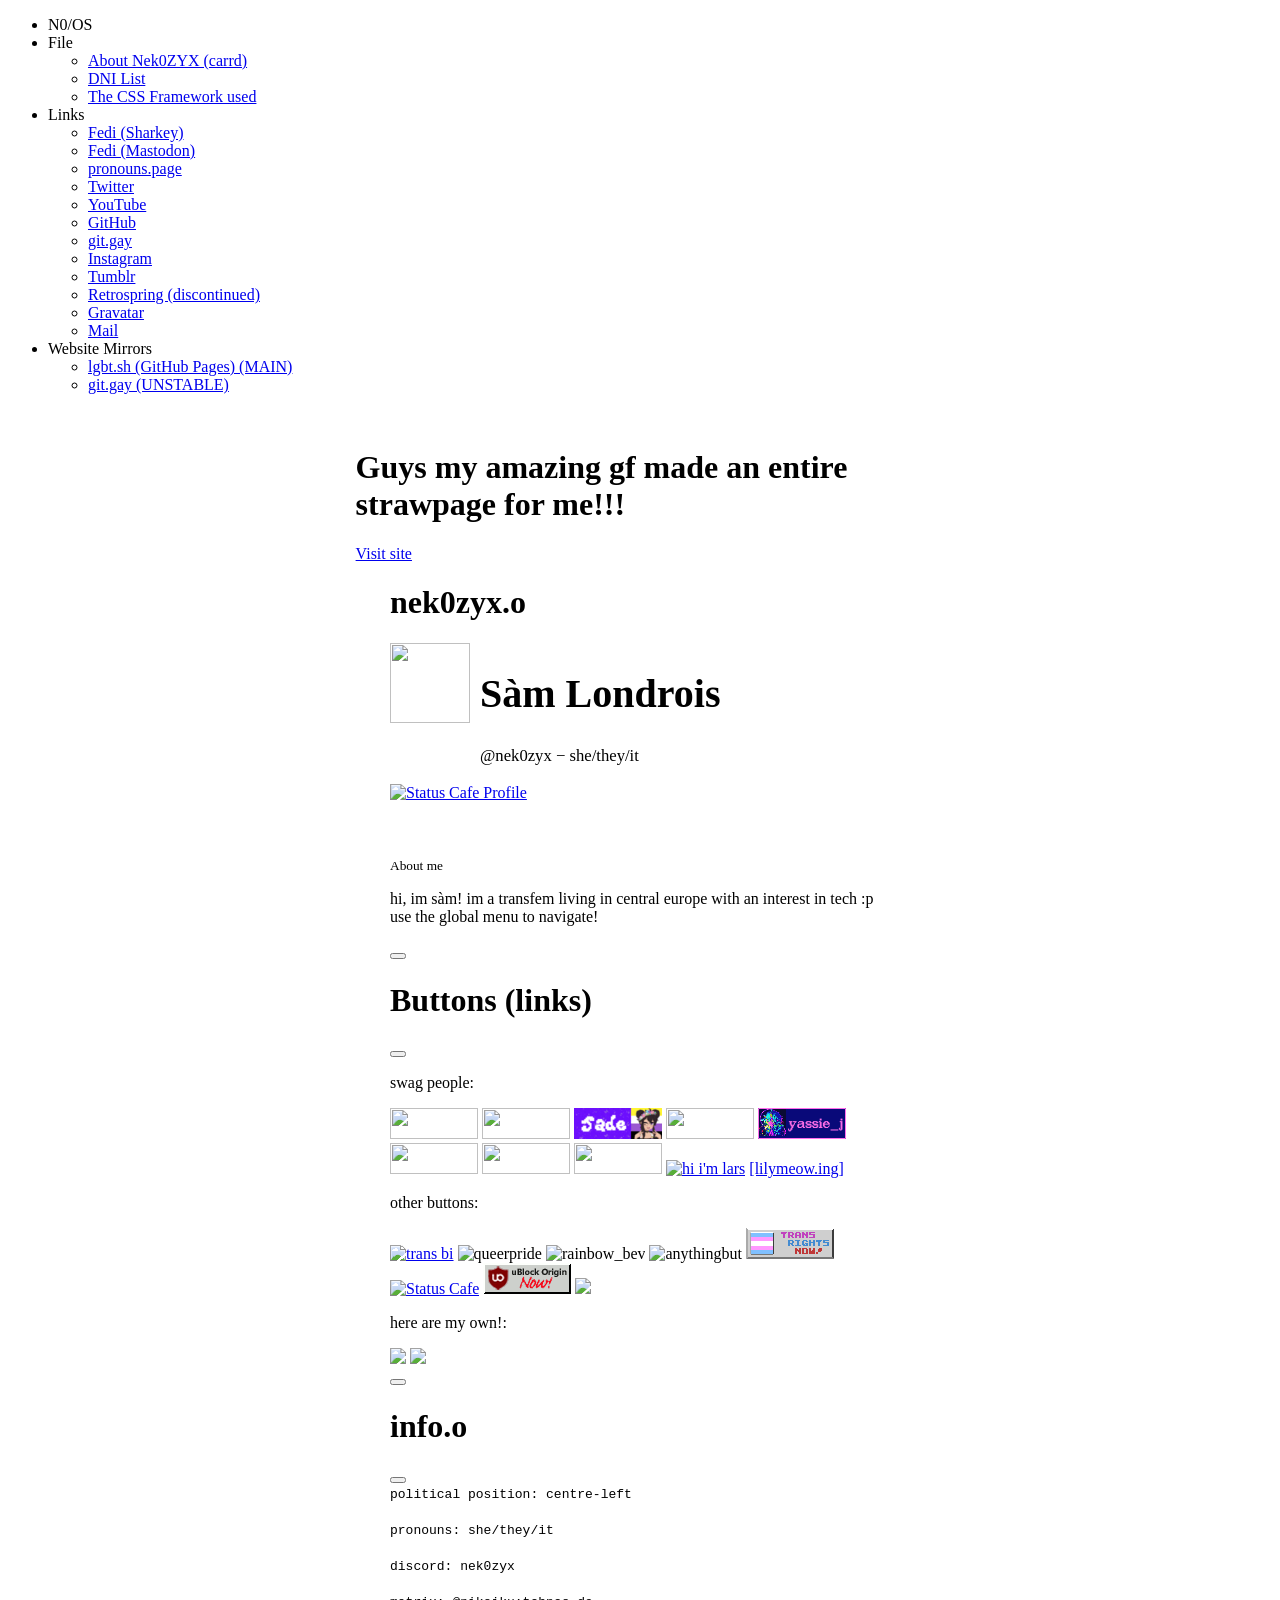
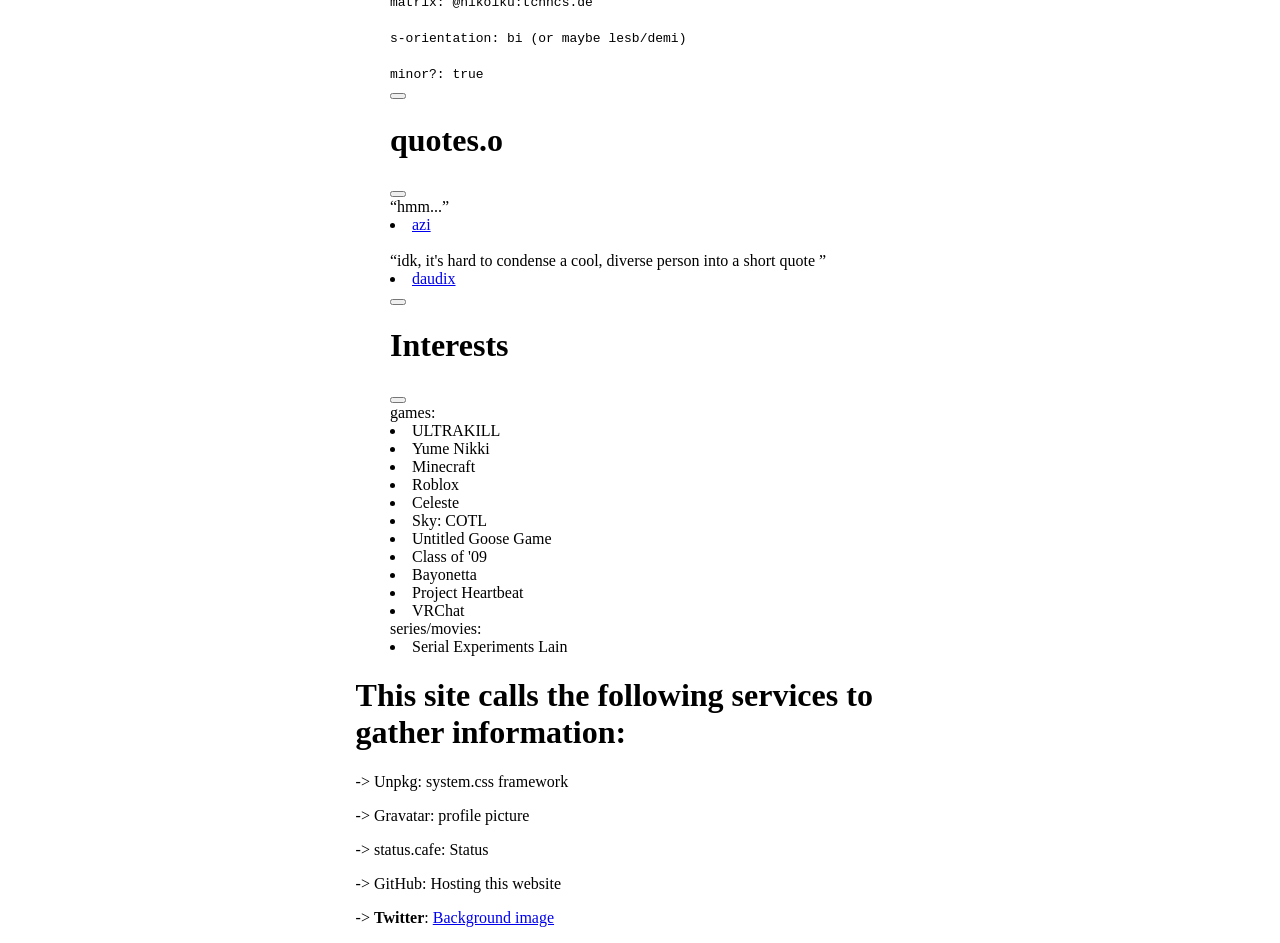
==== index.html @ 36f35e06 "Add Daudix's swag quote" ====
<!DOCTYPE html>
<html>
    <head>
        <title>nek0zyx's page</title>
        <link rel="stylesheet" href="https://unpkg.com/@sakun/system.css" />
        <meta name="viewport" content="width=device-width, initial-scale=1.0"> 
    </head>
    <body>
        <!--Additional styling-->
        <style>
            .profile-info {
                display: flex;
                align-items: left;
                justify-content: left;

            }
            
            .imagy {
/*                max-width: 25%;
                max-height:25%; */
                float: left;
            }
            
            .profile-un {
                font-size: 20px;
                padding-left: 10px;
                /* padding-top: 20%; */
                float: left;
            }

            .window {
                margin-right: auto;
                margin-left: auto;
                width: 100%;
                max-width: 500px
            }

            body {
                background-image: url('https://pbs.twimg.com/media/Gg3-RhIasAAIi-6?format=jpg');
                background-repeat: no-repeat;
                background-position: center;
                background-size: cover;
            }
        </style>
        <!--Top bar-->
        <ul role="menu-bar">
            <li role="menu-item" tabindex="0" aria-haspopup="true">
                N0/OS
            </li>
            <li role="menu-item" tabindex="0" aria-haspopup="true">
                File
                <ul role="menu">
                    <li role="menu-item"><a href="https://nek0zyx.carrd.co/">About Nek0ZYX (carrd)</a></li>
                    <li role="menu-item"><a href="https://z6hy.carrd.co/#dnilist">DNI List</a></li>
                    <li role="menu-item"><a href="https://sakofchit.github.io/system.css/">The CSS Framework used</a></li>
                </ul>
            </li>
            <li role="menu-item" tabindex="0" aria-haspopup="true">
                Links
                <ul role="menu">
                    <li role="menu-item"><a href="https://kitsunes.club/@nek0zyx">Fedi (Sharkey)</a></li>
                    <li role="menu-item"><a href="https://tech.lgbt/@nek0zyx">Fedi (Mastodon)</a></li>
                    <li role="menu-item"><a href="https://en.pronouns.page/@NikoMVN">pronouns.page</a></li>
                    <li role="menu-item"><a href="https://twitter.com/@Nek0ZYX">Twitter</a></li>
                    <li role="menu-item"><a href="https://www.youtube.com/channel/UCmwtf_8sqSg78-BuW0SZrow">YouTube</a></li>
                    <li role="menu-item"><a href="https://github.com/nek0zyx">GitHub</a></li>
                    <li role="menu-item"><a href="https://git.gay/nek0zyx">git.gay</a></li>
                    <li role="menu-item"><a href="https://www.instagram.com/nek0zyx/">Instagram</a></li>
                    <li role="menu-item"><a href="https://nek0zyx.tumblr.com">Tumblr</a></li>
                    <li role="menu-item"><a href="https://retrospring.net/@nek0zyx">Retrospring (discontinued)</a></li>
                    <li role="menu-item"><a href="https://gravatar.com/nek0zyx">Gravatar</a></li>
                    <li role="menu-item"><a href="mailto:nek0zyx@costmiku.space">Mail</a></li>
                </ul>
            </li>
            <li role="menu-item" tabindex="0" aria-haspopup="true">
                Website Mirrors
                <ul role="menu">
                    <li role="menu-item"><a href="https://nek0zyx.lgbt.sh">lgbt.sh (GitHub Pages) (MAIN)</a></li>
                    <li role="menu-item"><a href="https://nek0zyx.pages.gay">git.gay (UNSTABLE)</a></li>
                </ul>
            </li>
        </ul>
        <div class="separator"></div>
        <!--DisclaimerForStrawPageMyAmazingGfMadeForMeYAYY dialog-->
        <br>
        <div class="standard-dialog center scale-down" style="width: 45%; margin-left: auto; margin-right: auto;">
            <h1 class="dialog-text">Guys my amazing gf made an entire strawpage for me!!!</h1>
            <a class="btn" href="https://happybdaymypookiesam.straw.page/"> Visit site </a>
        </div>
        <!--nek0zyx.o window-->
        <div class="window scale-down">
            <div class="title-bar">
                <h1 class="title">nek0zyx.o</h1>
            </div>
            <div class="separator"></div>

            <div class="window-pane">
                <div class="profile-info">
                    <img src="https://gravatar.com/avatar/d9beee1bbcaa472a717b4d2668c72c52" width="80px" height="80px">
                    <div class="profile-un">
                        <hgroup>
                            <h1> Sàm Londrois </h1>
                            <small>@nek0zyx &minus; she/they/it </small>
                        </hgroup>
                    </div>
                </div> <br>
                <a href="https://status.cafe/users/nek0zyx"><img src="https://status.cafe/users/nek0zyx/badge.png" alt="Status Cafe Profile"/></a>
                <div id="statuscafe"><div id="statuscafe-username"></div><marquee direction="left" scrollamount="12"><div id="statuscafe-content"></div></marquee></div><script src="https://status.cafe/current-status.js?name=nek0zyx" defer></script>
                <br>
                <div class="separator"></div>
                <br>
                <small>About me</small>
                <p>
                hi, im sàm! im a transfem living in central europe with an interest in tech :p <br>
                use the global menu to navigate!
                </p>
            </div>
        </div>
        <!--Buttons window-->
        <div class="window scale-down">
            <div class="title-bar">
                <button aria-label="Close" class="close"></button>
                <h1 class="title">Buttons (links)</h1>
                <button aria-label="Resize" class="resize"></button>
            </div>
            <div class="separator"></div>
            <div class="window-pane">
                <p> swag people: </p>
                <div class="buttons">
                    <a href="https://azis.website/"><img width="88" height="31" src="https://azis.website/assets/profile/button.png" /></a>
                    <a href="https://eve.motorcycles"><img width="88" height="31" src="https://eve.motorcycles/media/eve.png" /></a>
                    <a href="https://jadetopaz.straw.page/"><img width="88" height="31" src="src/btn_jadetopaz.png"/></a>
                    <a href="https://gra.phite.ro/"><img width="88" height="31" src="https://lilymeow.ing/static/img/buttons/graphite.png" /></a>
                    <a href="https://labyrinth.zone/users/yassie_j"><img width="88" height="31" src="src/btn_yassie_j.gif" /></a>
                    <a href="https://libreivan.com"><img width="88" height="31" src="https://libreivan.com/public/buttons/marchintosh.png" /></a>
                    <a href="https://daudix.one"><img width="88" height="31" src="https://daudix.one/home/badges/daudix.gif" /></a>
                    <a href="https://xip.neocities.org"><img width="88" height="31" src="https://daudix.one/badges/badges/pixlxip.gif" /></a>
                    <a href="https://larsfrommars.neocities.org"><img src="https://larsfrommars.neocities.org/buttons/lars.png" class="sitebutton" title="hi i'm lars"></a>
                    <a href="https://lilymeow.ing/">[lilymeow.ing]<!--<img width="88" height="31" src="https://lilymeow.ing/static/img/buttons/lily.png" />--></a>
                </div>
                <p> other buttons: </p> 
                <div class="buttons">
                    <a href="https://badge.les.bi"><img title="trans bi" style="image-rendering: pixelated;" src="https://badge.les.bi/88x31/trans/bi/75-degree/outset.png"></a>
                    <img src="https://cyber.dabamos.de/88x31/queerpride.gif" alt="queerpride" height="31" width="88">
                    <img src="https://cyber.dabamos.de/88x31/rainbow_bev.gif" alt="rainbow_bev" height="31" width="88">
                    <img src="https://cyber.dabamos.de/88x31/anythingbut.gif" alt="anythingbut" height="31" width="88">
                    <img src="src/btn_transrights.png" alt="trans rights now" title="trans rights now!">
                    <a href="https://status.cafe"><img src="https://status.cafe/assets/button.png" alt="Status Cafe"/></a>
                    <a href="https://ublockorigin.com"><img src="src/btn_ublockorigin.png" alt="UBlock origin now" title="ublock origin now!"></a>
                    <img src="https://raw.githubusercontent.com/steverichey/google-play-badge-svg/266d2b2df26f10d3c00b8129a0bd9f6da6b19f00/img/de_get.svg" width="88">
                </div>
                <p> here are my own!: </p>
                <div class="mybuttons">
                    <img src="https://git.gay/nek0zyx/pages/raw/branch/main/src/btn_nek0zyx.png" />
                    <img src="https://git.gay/nek0zyx/pages/raw/branch/main/src/btn_nek0zyx_alt.png" />
                </div>
            </div>
        </div>
        <!--info.o window-->
        <div class="window scale-down">
            <div class="title-bar">
                <button aria-label="Close" class="close"></button>
                <h1 class="title">info.o</h1>
                <button aria-label="Resize" class="resize"></button>
            </div>
            <div class="separator"></div>
            <div class="window-pane">
                <code>
                political position:   centre-left             <br> <br>
                pronouns:             she/they/it             <br> <br>
                discord:              nek0zyx                 <br> <br>
                matrix:               @nikoiku:tchncs.de      <br> <br>
                s-orientation:        bi (or maybe lesb/demi) <br> <br>
                minor?:               true
                </code>
            </div>
        </div>
        <!--quotes.o window-->
        <div class="window scale-down">
            <div class="title-bar">
                <button aria-label="Close" class="close"></button>
                <h1 class="title">quotes.o</h1>
                <button aria-label="Resize" class="resize"></button>
            </div>
            <div class="separator"></div>
            <div class="window-pane">
                <q>hmm...</q>
                <li> <a href="https://azis.website">azi</a></li><br>
                <q>idk, it's hard to condense a cool, diverse person into a short quote </q>
                <li> <a href="https://daudix.one">daudix</a></li>                
            </div>
        </div>
        <!--Interests window-->
        <div class="window scale-down">
            <div class="title-bar">
                <button aria-label="Close" class="close"></button>
                <h1 class="title">Interests</h1>
                <button aria-label="Resize" class="resize"></button>
            </div>
            <div class="separator"></div>
            <div class="window-pane">
                games:
                <li>ULTRAKILL</li>
                <li>Yume Nikki</li>
                <li>Minecraft</li>
                <li>Roblox</li>
                <li>Celeste</li>
                <li>Sky: COTL</li>
                <li>Untitled Goose Game</li>
                <li>Class of '09</li>
                <li>Bayonetta</li>
                <li>Project Heartbeat</li>
                <li>VRChat</li>
                series/movies:
                <li>Serial Experiments Lain</li>
            </div>
        </div>
        <!--Credits window-->
        <div class="standard-dialog center scale-down" style="width: 45%; margin-left: auto; margin-right: auto;">
            <h1 class="dialog-text">This site calls the following services to gather information:</h1>
            <p class="dialog-text"> -> Unpkg: system.css framework</p>
            <p class="dialog-text"> -> Gravatar: profile picture </p>
            <p class="dialog-text"> -> status.cafe: Status</p>
            <p class="dialog-text"> -> GitHub: Hosting this website</p>
            <p class="dialog-text"> -> <b>Twitter</b>: <a href="https://x.com/yurimelodies/status/1877436199221989542">Background image</a></p>
        </div>
    </body>
</html>
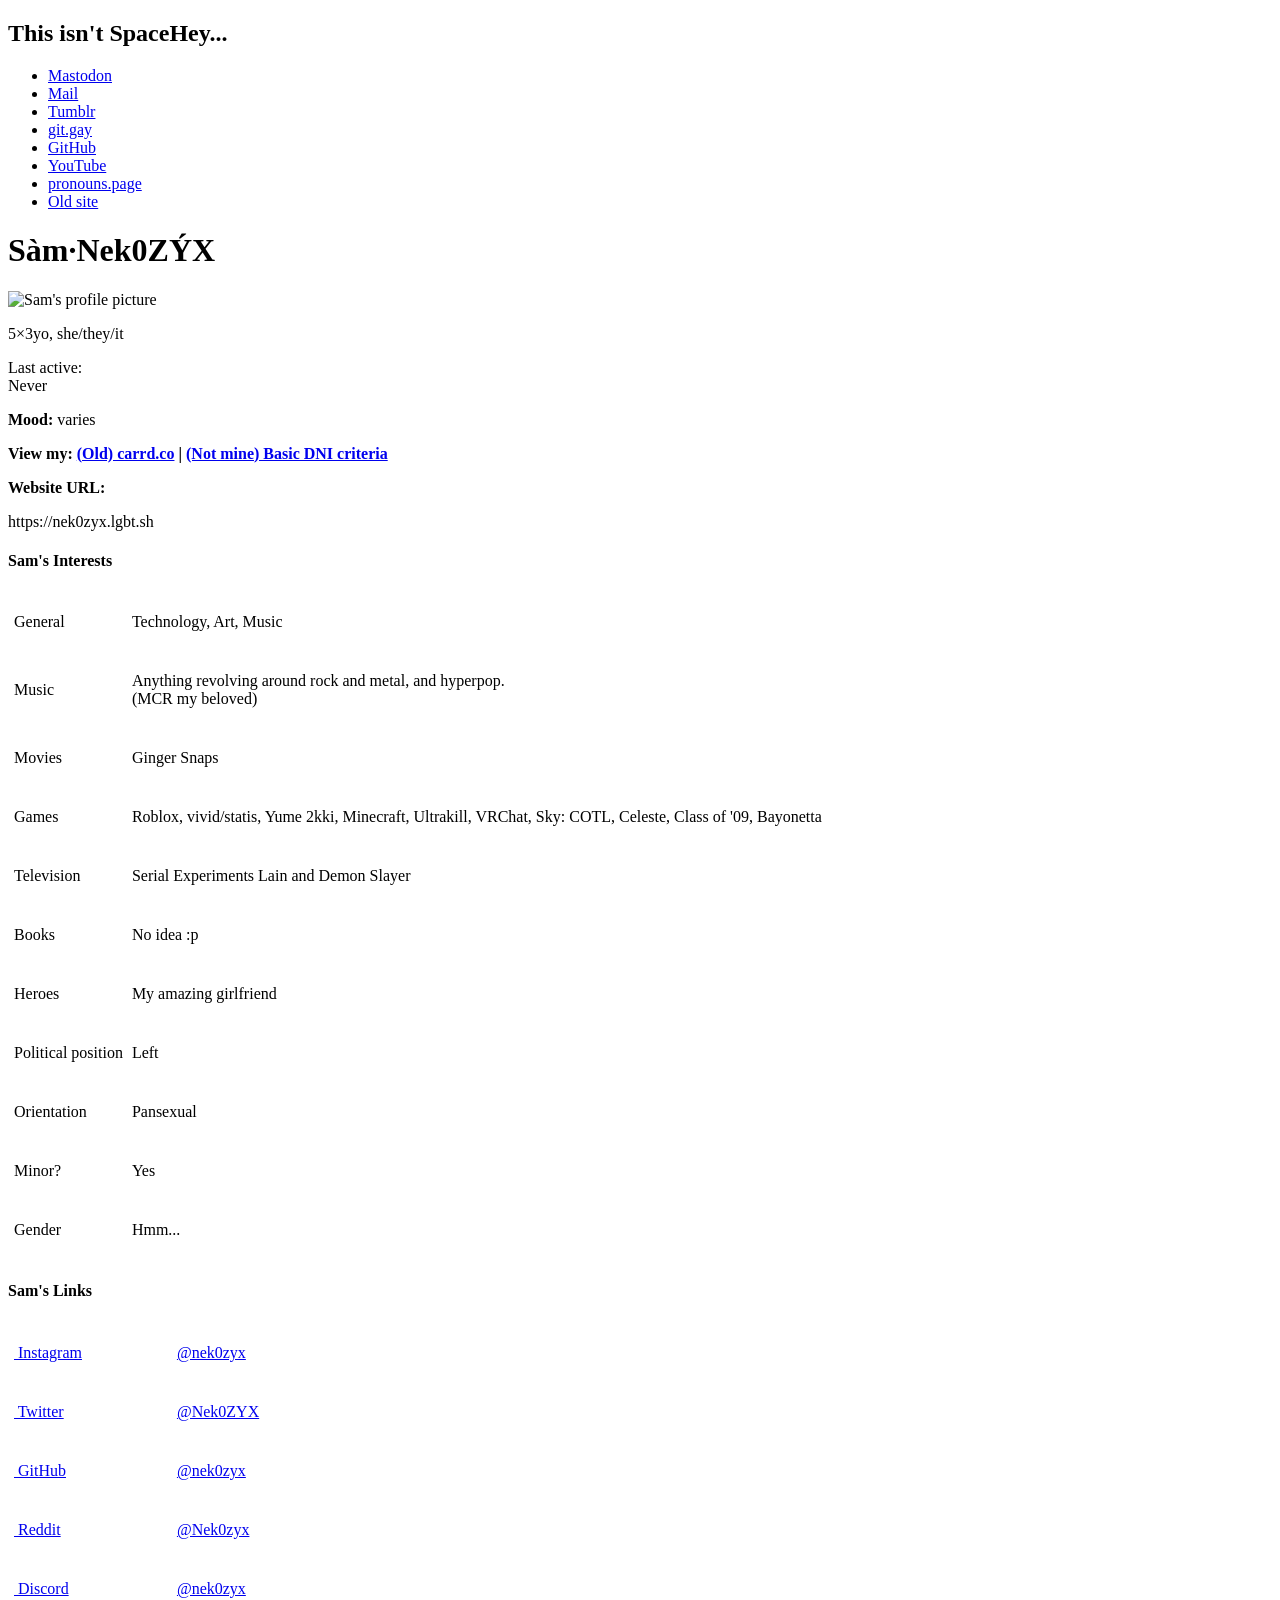
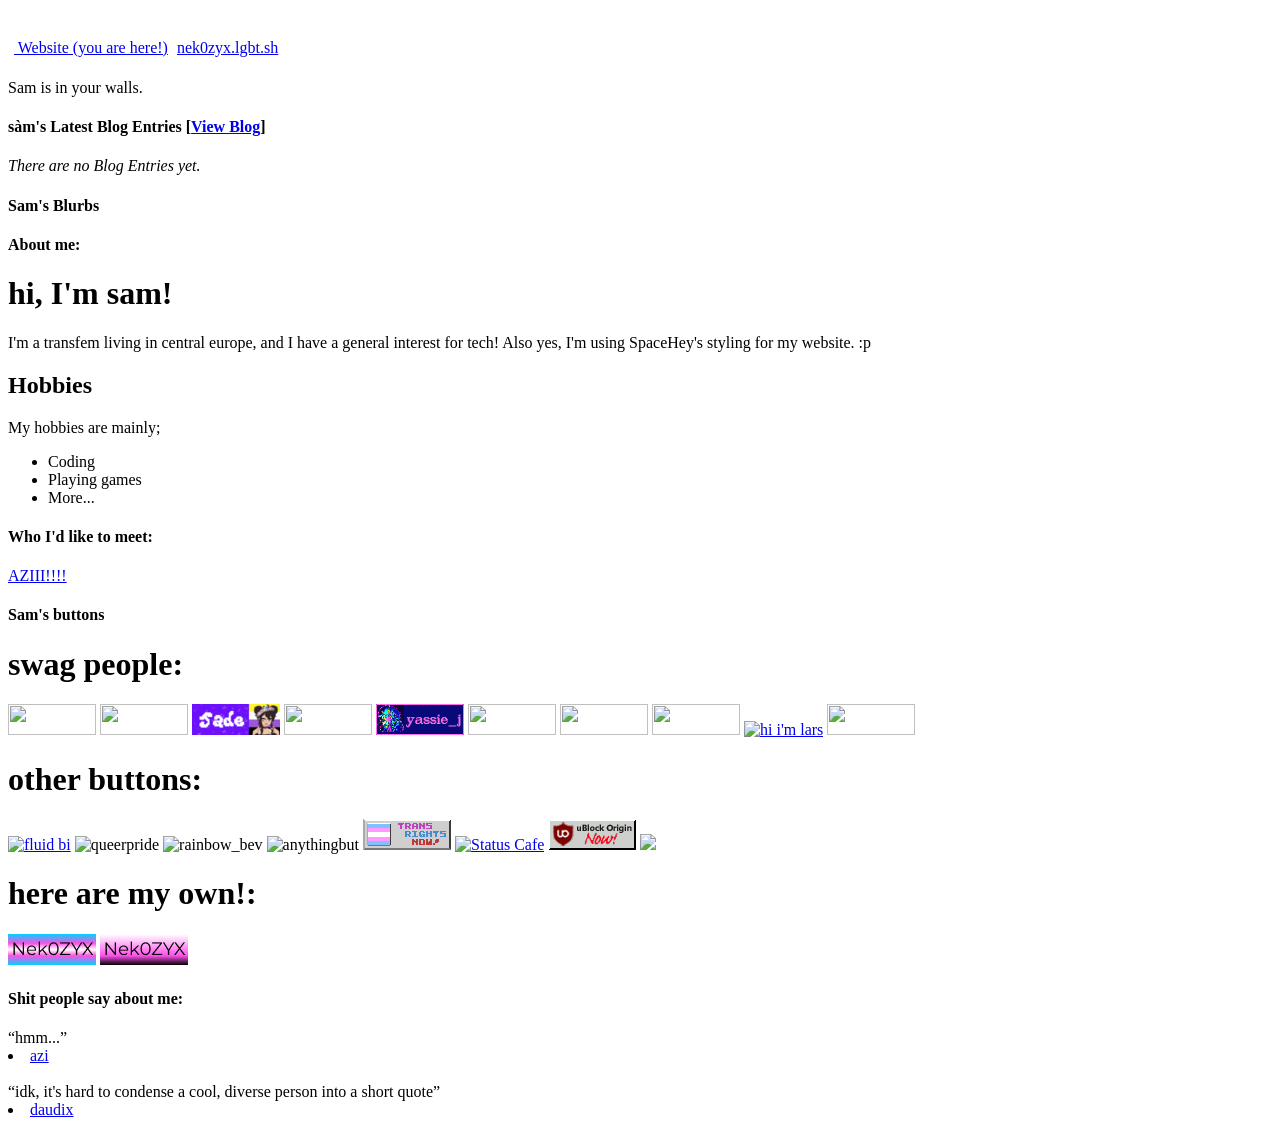
==== commit 0aa939f9: "Overhaul" ====
--- a/index.html
+++ b/index.html
@@ -1,228 +1,425 @@
 <!DOCTYPE html>
 <html>
-    <head>
-        <title>nek0zyx's page</title>
-        <link rel="stylesheet" href="https://unpkg.com/@sakun/system.css" />
-        <meta name="viewport" content="width=device-width, initial-scale=1.0"> 
-    </head>
-    <body>
-        <!--Additional styling-->
-        <style>
-            .profile-info {
-                display: flex;
-                align-items: left;
-                justify-content: left;
-
-            }
-            
-            .imagy {
-/*                max-width: 25%;
-                max-height:25%; */
-                float: left;
-            }
-            
-            .profile-un {
-                font-size: 20px;
-                padding-left: 10px;
-                /* padding-top: 20%; */
-                float: left;
-            }
-
-            .window {
-                margin-right: auto;
-                margin-left: auto;
-                width: 100%;
-                max-width: 500px
-            }
-
-            body {
-                background-image: url('https://pbs.twimg.com/media/Gg3-RhIasAAIi-6?format=jpg');
-                background-repeat: no-repeat;
-                background-position: center;
-                background-size: cover;
-            }
-        </style>
-        <!--Top bar-->
-        <ul role="menu-bar">
-            <li role="menu-item" tabindex="0" aria-haspopup="true">
-                N0/OS
-            </li>
-            <li role="menu-item" tabindex="0" aria-haspopup="true">
-                File
-                <ul role="menu">
-                    <li role="menu-item"><a href="https://nek0zyx.carrd.co/">About Nek0ZYX (carrd)</a></li>
-                    <li role="menu-item"><a href="https://z6hy.carrd.co/#dnilist">DNI List</a></li>
-                    <li role="menu-item"><a href="https://sakofchit.github.io/system.css/">The CSS Framework used</a></li>
-                </ul>
-            </li>
-            <li role="menu-item" tabindex="0" aria-haspopup="true">
-                Links
-                <ul role="menu">
-                    <li role="menu-item"><a href="https://kitsunes.club/@nek0zyx">Fedi (Sharkey)</a></li>
-                    <li role="menu-item"><a href="https://tech.lgbt/@nek0zyx">Fedi (Mastodon)</a></li>
-                    <li role="menu-item"><a href="https://en.pronouns.page/@NikoMVN">pronouns.page</a></li>
-                    <li role="menu-item"><a href="https://twitter.com/@Nek0ZYX">Twitter</a></li>
-                    <li role="menu-item"><a href="https://www.youtube.com/channel/UCmwtf_8sqSg78-BuW0SZrow">YouTube</a></li>
-                    <li role="menu-item"><a href="https://github.com/nek0zyx">GitHub</a></li>
-                    <li role="menu-item"><a href="https://git.gay/nek0zyx">git.gay</a></li>
-                    <li role="menu-item"><a href="https://www.instagram.com/nek0zyx/">Instagram</a></li>
-                    <li role="menu-item"><a href="https://nek0zyx.tumblr.com">Tumblr</a></li>
-                    <li role="menu-item"><a href="https://retrospring.net/@nek0zyx">Retrospring (discontinued)</a></li>
-                    <li role="menu-item"><a href="https://gravatar.com/nek0zyx">Gravatar</a></li>
-                    <li role="menu-item"><a href="mailto:nek0zyx@costmiku.space">Mail</a></li>
-                </ul>
-            </li>
-            <li role="menu-item" tabindex="0" aria-haspopup="true">
-                Website Mirrors
-                <ul role="menu">
-                    <li role="menu-item"><a href="https://nek0zyx.lgbt.sh">lgbt.sh (GitHub Pages) (MAIN)</a></li>
-                    <li role="menu-item"><a href="https://nek0zyx.pages.gay">git.gay (UNSTABLE)</a></li>
-                </ul>
-            </li>
-        </ul>
-        <div class="separator"></div>
-        <!--DisclaimerForStrawPageMyAmazingGfMadeForMeYAYY dialog-->
-        <br>
-        <div class="standard-dialog center scale-down" style="width: 45%; margin-left: auto; margin-right: auto;">
-            <h1 class="dialog-text">Guys my amazing gf made an entire strawpage for me!!!</h1>
-            <a class="btn" href="https://happybdaymypookiesam.straw.page/"> Visit site </a>
-        </div>
-        <!--nek0zyx.o window-->
-        <div class="window scale-down">
-            <div class="title-bar">
-                <h1 class="title">nek0zyx.o</h1>
-            </div>
-            <div class="separator"></div>
-
-            <div class="window-pane">
-                <div class="profile-info">
-                    <img src="https://gravatar.com/avatar/d9beee1bbcaa472a717b4d2668c72c52" width="80px" height="80px">
-                    <div class="profile-un">
-                        <hgroup>
-                            <h1> Sàm Londrois </h1>
-                            <small>@nek0zyx &minus; she/they/it </small>
-                        </hgroup>
-                    </div>
-                </div> <br>
-                <a href="https://status.cafe/users/nek0zyx"><img src="https://status.cafe/users/nek0zyx/badge.png" alt="Status Cafe Profile"/></a>
-                <div id="statuscafe"><div id="statuscafe-username"></div><marquee direction="left" scrollamount="12"><div id="statuscafe-content"></div></marquee></div><script src="https://status.cafe/current-status.js?name=nek0zyx" defer></script>
-                <br>
-                <div class="separator"></div>
-                <br>
-                <small>About me</small>
-                <p>
-                hi, im sàm! im a transfem living in central europe with an interest in tech :p <br>
-                use the global menu to navigate!
-                </p>
-            </div>
-        </div>
-        <!--Buttons window-->
-        <div class="window scale-down">
-            <div class="title-bar">
-                <button aria-label="Close" class="close"></button>
-                <h1 class="title">Buttons (links)</h1>
-                <button aria-label="Resize" class="resize"></button>
-            </div>
-            <div class="separator"></div>
-            <div class="window-pane">
-                <p> swag people: </p>
-                <div class="buttons">
-                    <a href="https://azis.website/"><img width="88" height="31" src="https://azis.website/assets/profile/button.png" /></a>
-                    <a href="https://eve.motorcycles"><img width="88" height="31" src="https://eve.motorcycles/media/eve.png" /></a>
-                    <a href="https://jadetopaz.straw.page/"><img width="88" height="31" src="src/btn_jadetopaz.png"/></a>
-                    <a href="https://gra.phite.ro/"><img width="88" height="31" src="https://lilymeow.ing/static/img/buttons/graphite.png" /></a>
-                    <a href="https://labyrinth.zone/users/yassie_j"><img width="88" height="31" src="src/btn_yassie_j.gif" /></a>
-                    <a href="https://libreivan.com"><img width="88" height="31" src="https://libreivan.com/public/buttons/marchintosh.png" /></a>
-                    <a href="https://daudix.one"><img width="88" height="31" src="https://daudix.one/home/badges/daudix.gif" /></a>
-                    <a href="https://xip.neocities.org"><img width="88" height="31" src="https://daudix.one/badges/badges/pixlxip.gif" /></a>
-                    <a href="https://larsfrommars.neocities.org"><img src="https://larsfrommars.neocities.org/buttons/lars.png" class="sitebutton" title="hi i'm lars"></a>
-                    <a href="https://lilymeow.ing/">[lilymeow.ing]<!--<img width="88" height="31" src="https://lilymeow.ing/static/img/buttons/lily.png" />--></a>
+
+<head>
+    <title>nek0zyx's page</title>
+    <link rel="stylesheet" href="https://spacehey.com/css/my.css" />
+    <meta name="viewport" content="width=device-width, initial-scale=1.0">
+    <meta charset="UTF-8">
+</head>
+
+<body>
+    <div class="container">
+        <nav class="">
+            <div class="top"><h1>This isn't SpaceHey...</h1></div>
+            <ul class="links">
+                <li role="menu-item">
+                    <a href="https://tech.lgbt/@nek0zyx">Mastodon</a>
+                </li>
+                <li role="menu-item"><a href="mailto:nek0zyx@costmiku.space">Mail</a></li>
+                <li role="menu-item"><a href="https://nek0zyx.tumblr.com">Tumblr</a></li>
+                <li role="menu-item"><a href="https://git.gay/nek0zyx">git.gay</a></li>
+                <li role="menu-item"><a href="https://github.com/nek0zyx">GitHub</a></li>
+                <li role="menu-item"><a href="https://www.youtube.com/channel/UCmwtf_8sqSg78-BuW0SZrow">YouTube</a></li>
+                <li role="menu-item"><a href="https://en.pronouns.page/@NikoMVN">pronouns.page</a></li>
+                <li role="menu-item"><a href="https://nek0zyx.lgbt.sh/fwindex.html">Old site</a></li>
+            </ul>
+        </nav>
+        <main>
+            <div class="row profile" itemscope="" itemtype="https://schema.org/Person">
+                <div class="col w-40 left">
+                    <span itemprop="name">
+                        <h1>Sàm·Nek0ZÝX</h1>
+                    </span>
+                    <div class="general-about">
+                        <div class="profile-pic">
+                            <img class="pfp-fallback" height="300" width="300" alt="Sam's profile picture"
+                                src="https://gravatar.com/avatar/d9beee1bbcaa472a717b4d2668c72c52">
+                        </div>
+                        <div class="details">
+                            <p>5×3yo, she/they/it</p>
+                            <p>
+                                Last active:
+                                <br>
+                                Never
+                            </p>
+                        </div>
+                        <div class="mood">
+
+                            <p>
+                                <b>Mood:</b>
+                                varies
+                            </p>
+                            <p>
+                                <b>View my:
+                                    <a href="https://nek0zyx.carrd.co">(Old) carrd.co</a>
+                                    | <a href="https://basic-dni.crd.co/">(Not mine) Basic DNI criteria</a>
+                                </b>
+                            </p>
+
+                        </div>
+                        <div class="url-info">
+                            <p><b>Website URL:</b></p>
+                            <p>
+                                https://nek0zyx.lgbt.sh </p>
+                        </div>
+                        <div class="table-section">
+                            <div class="heading">
+                                <h4>Sam's Interests</h4>
+                            </div>
+                            <div class="inner">
+                                <table class="details-table" cellspacing="3" cellpadding="3">
+                                    <tbody>
+                                        <tr>
+                                            <td>
+                                                <p>General</p>
+                                            </td>
+                                            <td>
+                                                <p>
+                                                    Technology, Art, Music </p>
+                                            </td>
+                                        </tr>
+                                        <tr>
+                                            <td>
+                                                <p>Music</p>
+                                            </td>
+                                            <td>
+                                                <p>
+                                                    Anything revolving around rock and metal, and hyperpop.
+                                                    <br>(MCR my beloved)
+                                                </p>
+                                            </td>
+                                        </tr>
+                                        <tr>
+                                            <td>
+                                                <p>Movies</p>
+                                            </td>
+                                            <td>
+                                                <p>
+                                                    Ginger Snaps </p>
+                                            </td>
+                                        </tr>
+                                        <tr>
+                                            <td>
+                                                <p>Games</p>
+                                            </td>
+                                            <td>
+                                                <p>
+                                                    Roblox, vivid/statis, Yume 2kki, Minecraft, Ultrakill, VRChat, Sky: COTL, Celeste, Class of '09, Bayonetta </p>
+                                            </td>
+                                        </tr>
+                                        <tr>
+                                            <td>
+                                                <p>Television</p>
+                                            </td>
+                                            <td>
+                                                <p>
+                                                    Serial Experiments Lain and Demon Slayer
+                                                </p>
+                                            </td>
+                                        </tr>
+                                        <tr>
+                                            <td>
+                                                <p>Books</p>
+                                            </td>
+                                            <td>
+                                                <p>
+                                                    No idea :p </p>
+                                            </td>
+                                        </tr>
+                                        <tr>
+                                            <td>
+                                                <p>Heroes</p>
+                                            </td>
+                                            <td>
+                                                <p>
+                                                    My amazing girlfriend </p>
+                                            </td>
+                                        </tr>
+                                        <tr>
+                                            <td>
+                                                <p>Political position</p>
+                                            </td>
+                                            <td>
+                                                <p>
+                                                    Left </p>
+                                            </td>
+                                        </tr>
+                                        <tr>
+                                            <td>
+                                                <p>Orientation</p>
+                                            </td>
+                                            <td>
+                                                <p>
+                                                    Pansexual </p>
+                                            </td>
+                                        </tr>
+                                        <tr>
+                                            <td>
+                                                <p>Minor?</p>
+                                            </td>
+                                            <td>
+                                                <p>
+                                                    Yes </p>
+                                            </td>
+                                        </tr>
+                                        <tr>
+                                            <td>
+                                                <p>Gender</p>
+                                            </td>
+                                            <td>
+                                                <p>
+                                                    Hmm... </p>
+                                            </td>
+                                        </tr>
+                                    </tbody>
+                                </table>
+
+                            </div>
+                        </div>
+                        <div class="table-section">
+                            <div class="heading">
+                                <h4>Sam's Links</h4>
+                            </div>
+                            <div class="inner">
+                                <table class="details-table" cellspacing="3" cellpadding="3">
+                                    <tbody>
+
+                                        <tr>
+                                            <td>
+                                                <p>
+                                                    <a href="https://www.instagram.com/nek0zyx" target="_blank"
+                                                        rel="noopener ugc"><img
+                                                            src="https://static.spacehey.net/social-icons/instagam.png"
+                                                            class="icon" aria-hidden="true" loading="lazy" alt="">
+                                                        Instagram
+                                                    </a>
+                                                </p>
+                                            </td>
+                                            <td>
+                                                <p>
+                                                    <a href="https://www.instagram.com/nek0zyx" target="_blank"
+                                                        rel="noopener ugc me">@nek0zyx
+                                                    </a>
+                                                </p>
+                                            </td>
+                                        </tr>
+                                        <tr>
+                                            <td>
+                                                <p>
+                                                    <a href="https://twitter.com/Nek0ZYX" target="_blank"
+                                                        rel="noopener ugc"><img
+                                                            src="https://static.spacehey.net/social-icons/twitter.png"
+                                                            class="icon" aria-hidden="true" loading="lazy" alt="">
+                                                        Twitter
+                                                    </a>
+                                                </p>
+                                            </td>
+                                            <td>
+                                                <p>
+                                                    <a href="https://twitter.com/Nek0ZYX" target="_blank"
+                                                        rel="noopener ugc me">@Nek0ZYX
+                                                    </a>
+                                                </p>
+                                            </td>
+                                        </tr>
+                                        <tr>
+                                            <td>
+                                                <p>
+                                                    <a href="https://github.com/nek0zyx" target="_blank"
+                                                        rel="noopener ugc"><img
+                                                            src="https://static.spacehey.net/social-icons/github.png"
+                                                            class="icon" aria-hidden="true" loading="lazy" alt="">
+                                                        GitHub
+                                                    </a>
+                                                </p>
+                                            </td>
+                                            <td>
+                                                <p>
+                                                    <a href="https://github.com/nek0zyx" target="_blank"
+                                                        rel="noopener ugc me">@nek0zyx
+                                                    </a>
+                                                </p>
+                                            </td>
+                                        </tr>
+                                        <tr>
+                                            <td>
+                                                <p>
+                                                    <a href="https://www.reddit.com/u/Nek0zyx" target="_blank"
+                                                        rel="noopener ugc"><img
+                                                            src="https://static.spacehey.net/social-icons/reddit.png"
+                                                            class="icon" aria-hidden="true" loading="lazy" alt="">
+                                                        Reddit
+                                                    </a>
+                                                </p>
+                                            </td>
+                                            <td>
+                                                <p>
+                                                    <a href="https://www.reddit.com/u/Nek0zyx" target="_blank"
+                                                        rel="noopener ugc me">@Nek0zyx
+                                                    </a>
+                                                </p>
+                                            </td>
+                                        </tr>
+                                        <tr>
+                                            <td>
+                                                <p>
+                                                    <a href="https://discord.com/users/947249166927691796"
+                                                        target="_blank" rel="noopener ugc"><img
+                                                            src="https://static.spacehey.net/social-icons/discord.png"
+                                                            class="icon" aria-hidden="true" loading="lazy" alt="">
+                                                        Discord
+                                                    </a>
+                                                </p>
+                                            </td>
+                                            <td>
+                                                <p>
+                                                    <a href="https://discord.com/users/947249166927691796"
+                                                        target="_blank" rel="noopener ugc me">@nek0zyx
+                                                    </a>
+                                                </p>
+                                            </td>
+                                        </tr>
+                                        <tr>
+                                            <td>
+                                                <p>
+                                                    <a href="https://nek0zyx.lgbt.sh" target="_blank"
+                                                        rel="noopener ugc"><img
+                                                            src="https://static.spacehey.net/social-icons/custom_web.png"
+                                                            class="icon" aria-hidden="true" loading="lazy" alt="">
+                                                        Website (you are here!)
+                                                    </a>
+                                                </p>
+                                            </td>
+                                            <td>
+                                                <p>
+                                                    <a href="https://nek0zyx.lgbt.sh" target="_blank"
+                                                        rel="noopener ugc me">nek0zyx.lgbt.sh
+                                                    </a>
+                                                </p>
+                                            </td>
+                                        </tr>
+                                    </tbody>
+                                </table>
+                            </div>
+                        </div>
+                    </div>
                 </div>
-                <p> other buttons: </p> 
-                <div class="buttons">
-                    <a href="https://badge.les.bi"><img title="trans bi" style="image-rendering: pixelated;" src="https://badge.les.bi/88x31/trans/bi/75-degree/outset.png"></a>
-                    <img src="https://cyber.dabamos.de/88x31/queerpride.gif" alt="queerpride" height="31" width="88">
-                    <img src="https://cyber.dabamos.de/88x31/rainbow_bev.gif" alt="rainbow_bev" height="31" width="88">
-                    <img src="https://cyber.dabamos.de/88x31/anythingbut.gif" alt="anythingbut" height="31" width="88">
-                    <img src="src/btn_transrights.png" alt="trans rights now" title="trans rights now!">
-                    <a href="https://status.cafe"><img src="https://status.cafe/assets/button.png" alt="Status Cafe"/></a>
-                    <a href="https://ublockorigin.com"><img src="src/btn_ublockorigin.png" alt="UBlock origin now" title="ublock origin now!"></a>
-                    <img src="https://raw.githubusercontent.com/steverichey/google-play-badge-svg/266d2b2df26f10d3c00b8129a0bd9f6da6b19f00/img/de_get.svg" width="88">
+                <div class="col right">
+                    <div class="profile-info">
+                        <div class="inner">
+                            Sam is in your walls.
+                        </div>
+                    </div>
+                    <div class="blog-preview">
+                        <h4>sàm's Latest Blog Entries [<a href="https://blog.spacehey.com/user?id=3873789">View
+                                Blog</a>]</h4>
+                        <p><i>There are no Blog Entries yet.</i></p>
+                    </div>
+                    <div class="blurbs">
+                        <div class="heading">
+                            <h4>Sam's Blurbs</h4>
+                        </div>
+                        <div class="inner">
+                            <div class="section">
+                                <h4>About me:</h4>
+                                <p itemprop="description">
+                                </p>
+                                <h1>hi, I'm sam!</h1>
+                                <p>I'm a transfem living in central europe, and I have a general interest for tech! Also yes, I'm using SpaceHey's styling for my website. :p</p>
+
+                                <h2>Hobbies</h2>
+                                <p>My hobbies are mainly;</p>
+                                <ul>
+                                    <li>Coding</li>
+                                    <li>Playing games</li>
+                                    <li>More...</li>
+                                </ul>
+
+
+
+
+                                </style>
+                                <p></p>
+                            </div>
+                            <div class="section">
+                                <h4>Who I'd like to meet:</h4>
+                                <p>
+                                    <a href="https://toewizard.online" rel="ugc">AZIII!!!!</a>
+                                </p>
+                            </div>
+                        </div>
+                    </div>
+                    <div class="blurbs">
+                        <div class="heading">
+                            <h4>Sam's buttons</h4>
+                        </div>
+                        <div class="inner">
+
+                            <h1> swag people: </h1>
+                            <div class="buttons">
+                                <a href="https://azis.website/"><img width="88" height="31"
+                                        src="https://azis.website/assets/profile/button.png"></a>
+                                <a href="https://eve.motorcycles"><img width="88" height="31"
+                                        src="https://eve.motorcycles/media/eve.png"></a>
+                                <a href="https://jadetopaz.straw.page/"><img width="88" height="31"
+                                        src="src/btn_jadetopaz.png"></a>
+                                <a href="https://gra.phite.ro/"><img width="88" height="31"
+                                        src="https://daudix.one/badges/badges/graphite.gif"></a>
+                                <a href="https://labyrinth.zone/users/yassie_j"><img width="88" height="31"
+                                        src="src/btn_yassie_j.gif"></a>
+                                <a href="https://libreivan.com"><img width="88" height="31"
+                                        src="https://libreivan.com/public/buttons/marchintosh.png"></a>
+                                <a href="https://daudix.one"><img width="88" height="31"
+                                        src="https://daudix.one/home/badges/daudix.gif"></a>
+                                <a href="https://xip.neocities.org"><img width="88" height="31"
+                                        src="https://daudix.one/badges/badges/pixlxip.gif"></a>
+                                <a href="https://larsfrommars.neocities.org"><img
+                                        src="https://larsfrommars.neocities.org/buttons/lars.png" class="sitebutton"
+                                        title="hi i'm lars"></a>
+                                <a href="https://lilymeowi.ng"><img width="88" height="31"
+                                    src="https://cdn.floofy.city/website/img/buttons/autoupdate/lily.png" /></a>
+                            </div>
+                            <h1> other buttons: </h1>
+                            <div class="buttons">
+                                <a href="https://badge.les.bi"><img title="fluid bi" style="image-rendering: pixelated;"
+                                        src="https://badge.les.bi/88x31/fluid/bi/75-degree/outset.png"></a>
+                                <img src="https://cyber.dabamos.de/88x31/queerpride.gif" alt="queerpride" height="31"
+                                    width="88">
+                                <img src="https://cyber.dabamos.de/88x31/rainbow_bev.gif" alt="rainbow_bev" height="31"
+                                    width="88">
+                                <img src="https://cyber.dabamos.de/88x31/anythingbut.gif" alt="anythingbut" height="31"
+                                    width="88">
+                                <img src="src/btn_transrights.png" alt="trans rights now" title="trans rights now!">
+                                <a href="https://status.cafe"><img src="https://status.cafe/assets/button.png"
+                                        alt="Status Cafe"></a>
+                                <a href="https://ublockorigin.com"><img src="src/btn_ublockorigin.png"
+                                        alt="UBlock origin now" title="ublock origin now!"></a>
+                                <img src="https://raw.githubusercontent.com/steverichey/google-play-badge-svg/266d2b2df26f10d3c00b8129a0bd9f6da6b19f00/img/de_get.svg"
+                                    width="88">
+                            </div>
+                            <h1> here are my own!: </h1>
+                            <div class="mybuttons">
+                                <img src="/src/btn_nek0zyx.png">
+                                <img src="/src/btn_nek0zyx_alt.png">
+                            </div>
+
+                        </div>
+                    </div>
+                    <div class="blurbs">
+                        <div class="heading">
+                            <h4>Shit people say about me:</h4>
+                        </div>
+                        <div class="inner">
+                            <q>hmm...</q>
+                            <li> <a href="https://azis.website">azi</a></li><br>
+                            <q>idk, it's hard to condense a cool, diverse person into a short quote</q>
+                            <li> <a href="https://daudix.one">daudix</a></li>
+                        </div>
+                    </div>
                 </div>
-                <p> here are my own!: </p>
-                <div class="mybuttons">
-                    <img src="https://git.gay/nek0zyx/pages/raw/branch/main/src/btn_nek0zyx.png" />
-                    <img src="https://git.gay/nek0zyx/pages/raw/branch/main/src/btn_nek0zyx_alt.png" />
-                </div>
-            </div>
-        </div>
-        <!--info.o window-->
-        <div class="window scale-down">
-            <div class="title-bar">
-                <button aria-label="Close" class="close"></button>
-                <h1 class="title">info.o</h1>
-                <button aria-label="Resize" class="resize"></button>
-            </div>
-            <div class="separator"></div>
-            <div class="window-pane">
-                <code>
-                political position:   centre-left             <br> <br>
-                pronouns:             she/they/it             <br> <br>
-                discord:              nek0zyx                 <br> <br>
-                matrix:               @nikoiku:tchncs.de      <br> <br>
-                s-orientation:        bi (or maybe lesb/demi) <br> <br>
-                minor?:               true
-                </code>
-            </div>
-        </div>
-        <!--quotes.o window-->
-        <div class="window scale-down">
-            <div class="title-bar">
-                <button aria-label="Close" class="close"></button>
-                <h1 class="title">quotes.o</h1>
-                <button aria-label="Resize" class="resize"></button>
-            </div>
-            <div class="separator"></div>
-            <div class="window-pane">
-                <q>hmm...</q>
-                <li> <a href="https://azis.website">azi</a></li><br>
-                <q>idk, it's hard to condense a cool, diverse person into a short quote </q>
-                <li> <a href="https://daudix.one">daudix</a></li>                
-            </div>
-        </div>
-        <!--Interests window-->
-        <div class="window scale-down">
-            <div class="title-bar">
-                <button aria-label="Close" class="close"></button>
-                <h1 class="title">Interests</h1>
-                <button aria-label="Resize" class="resize"></button>
-            </div>
-            <div class="separator"></div>
-            <div class="window-pane">
-                games:
-                <li>ULTRAKILL</li>
-                <li>Yume Nikki</li>
-                <li>Minecraft</li>
-                <li>Roblox</li>
-                <li>Celeste</li>
-                <li>Sky: COTL</li>
-                <li>Untitled Goose Game</li>
-                <li>Class of '09</li>
-                <li>Bayonetta</li>
-                <li>Project Heartbeat</li>
-                <li>VRChat</li>
-                series/movies:
-                <li>Serial Experiments Lain</li>
-            </div>
-        </div>
-        <!--Credits window-->
-        <div class="standard-dialog center scale-down" style="width: 45%; margin-left: auto; margin-right: auto;">
-            <h1 class="dialog-text">This site calls the following services to gather information:</h1>
-            <p class="dialog-text"> -> Unpkg: system.css framework</p>
-            <p class="dialog-text"> -> Gravatar: profile picture </p>
-            <p class="dialog-text"> -> status.cafe: Status</p>
-            <p class="dialog-text"> -> GitHub: Hosting this website</p>
-            <p class="dialog-text"> -> <b>Twitter</b>: <a href="https://x.com/yurimelodies/status/1877436199221989542">Background image</a></p>
-        </div>
-    </body>
-</html>
+        </main>
+    </div>
+</body>
+
+</html>
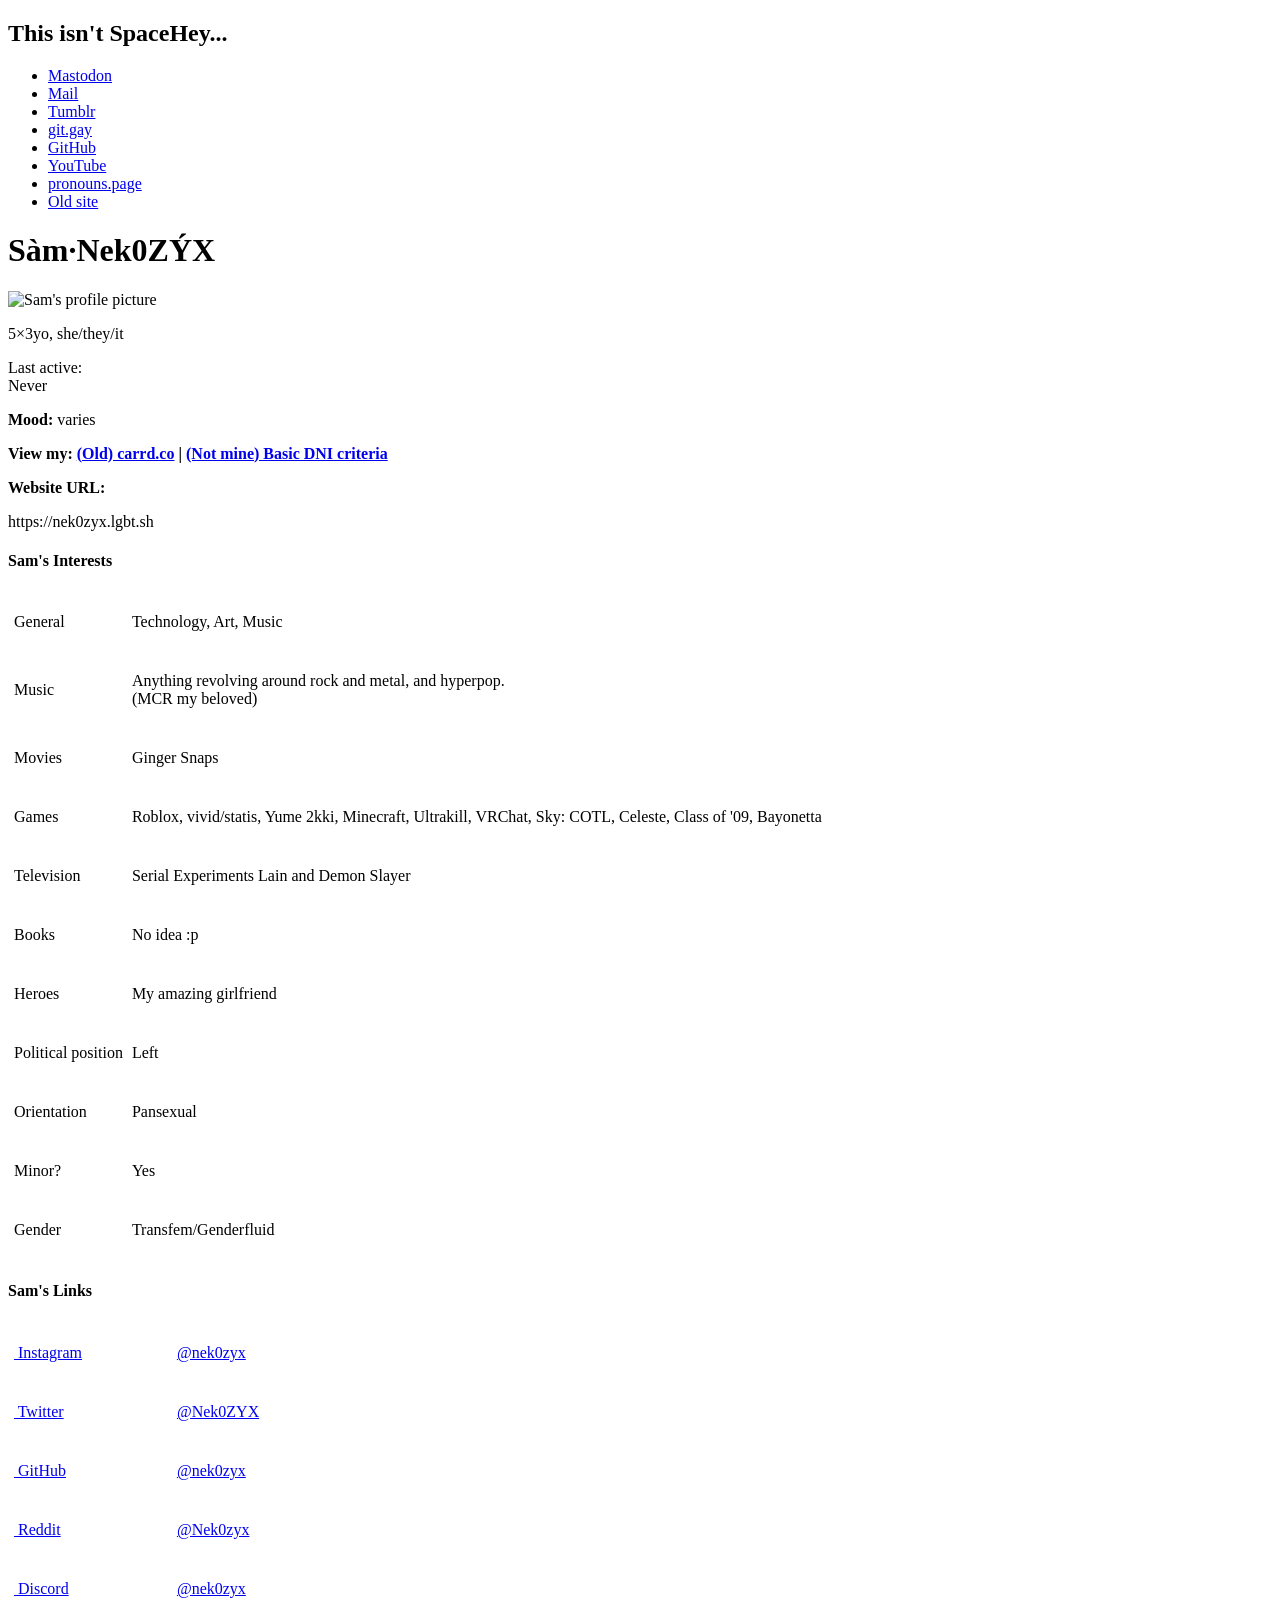
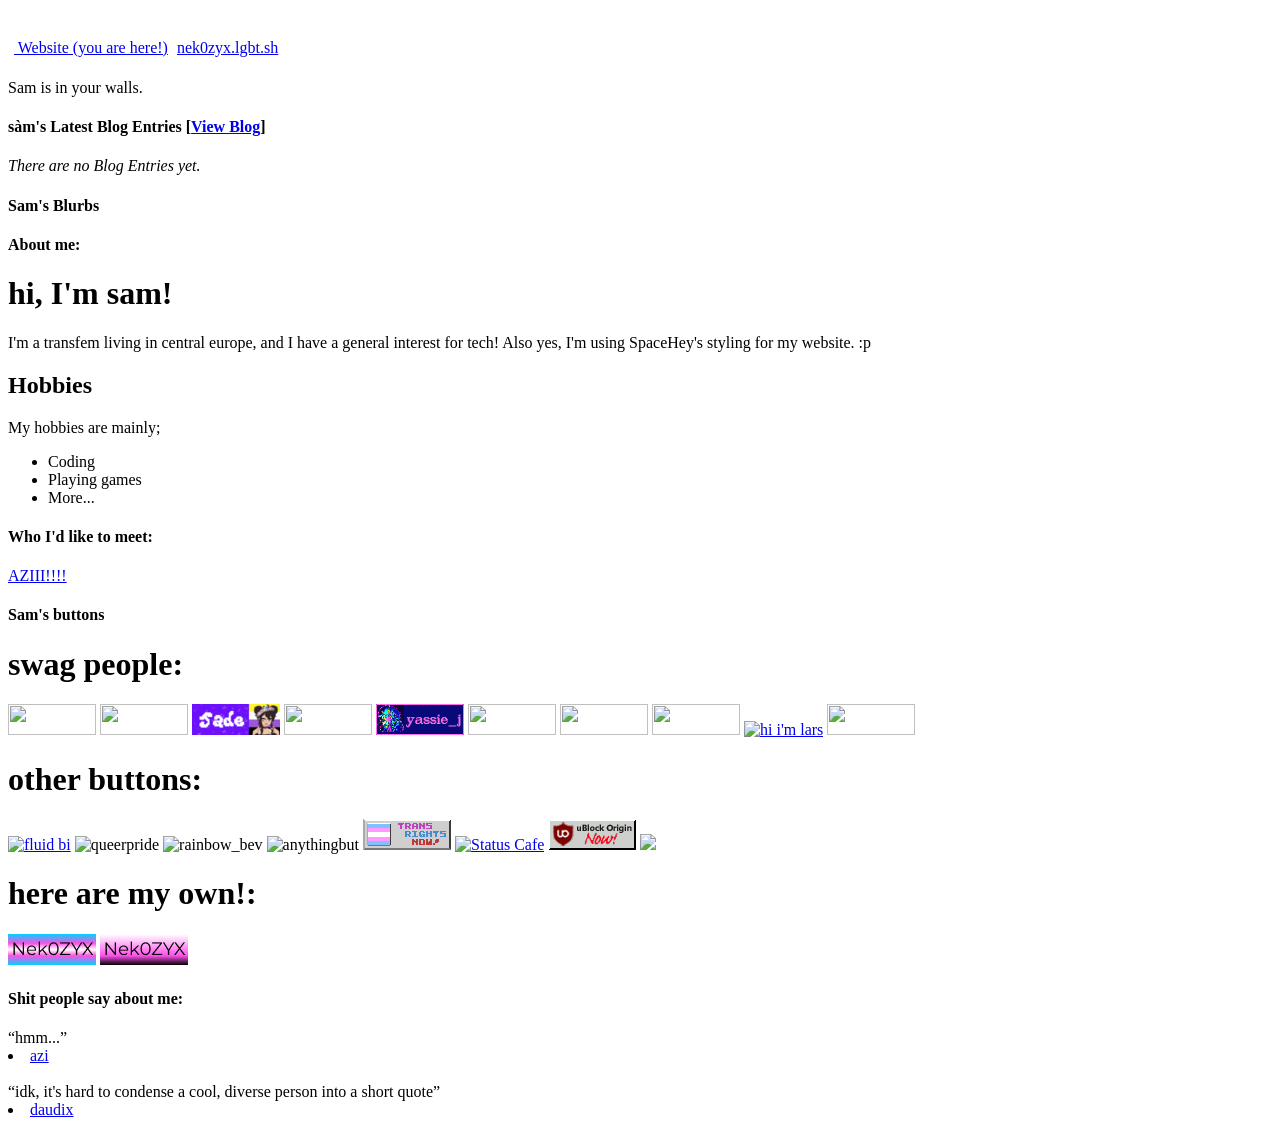
==== commit 60f7c16d: "fix" ====
--- a/index.html
+++ b/index.html
@@ -169,7 +169,7 @@
                                             </td>
                                             <td>
                                                 <p>
-                                                    Hmm... </p>
+                                                    Transfem/Genderfluid </p>
                                             </td>
                                         </tr>
                                     </tbody>
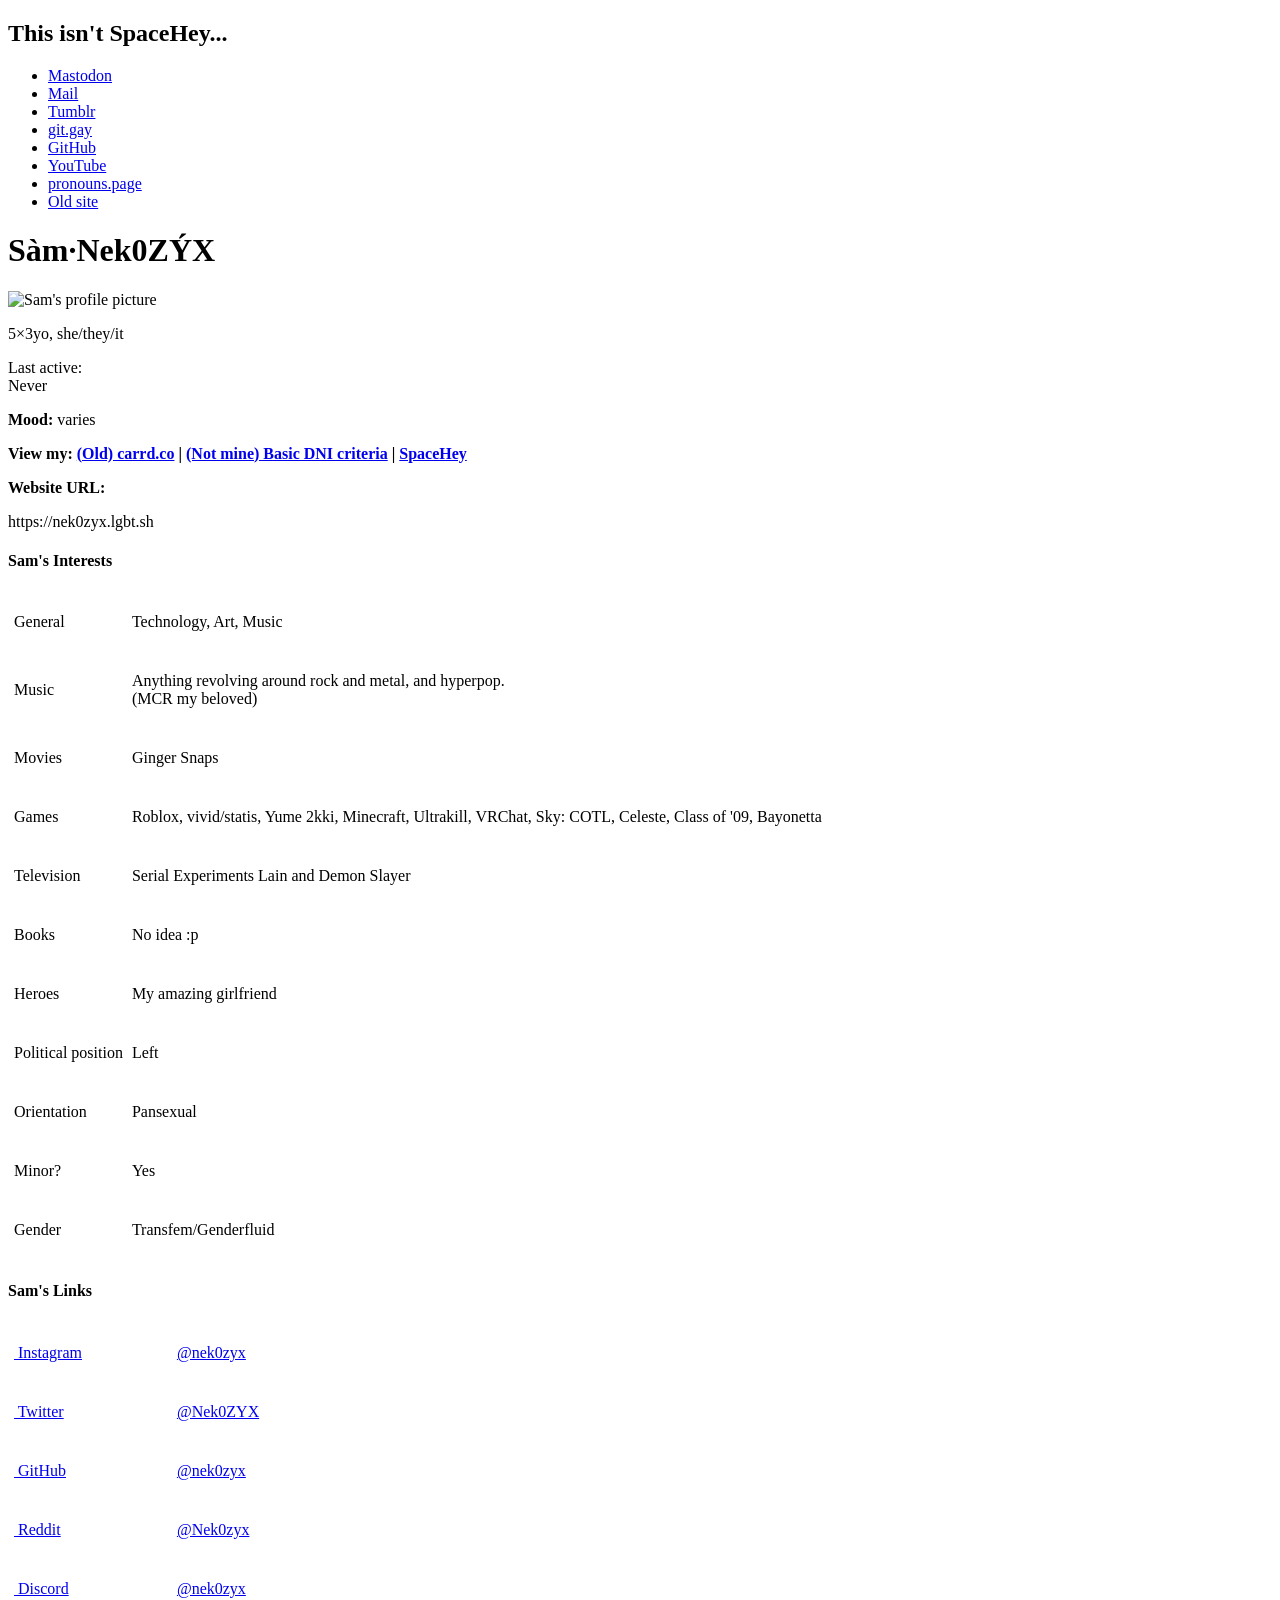
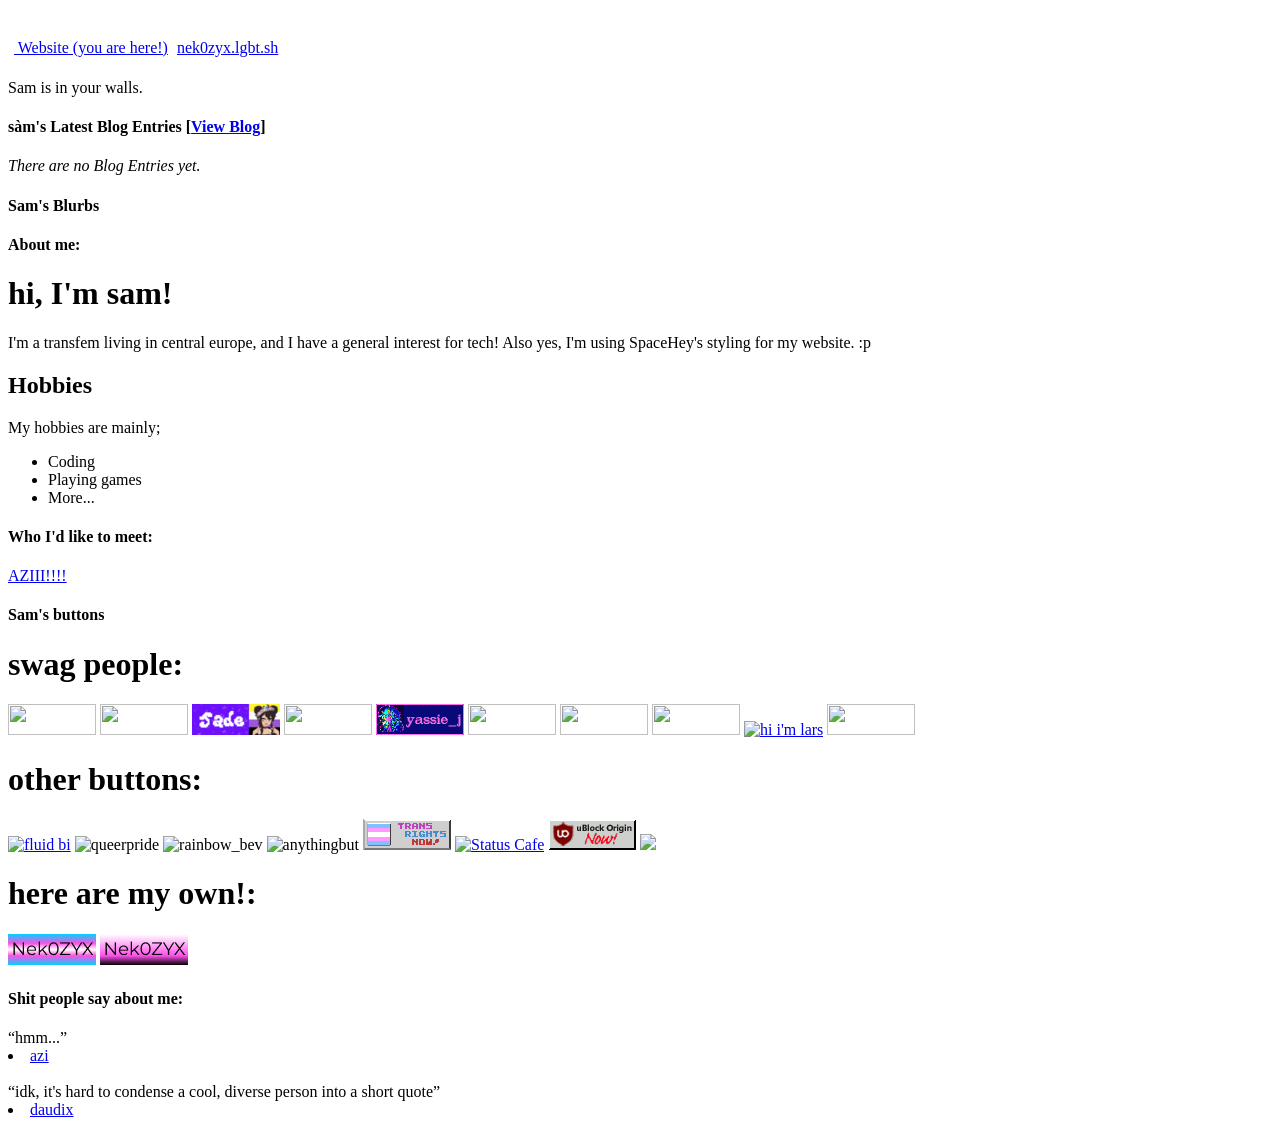
==== commit 172fd89d: "I forgot what I even changed" ====
--- a/index.html
+++ b/index.html
@@ -54,6 +54,7 @@
                                 <b>View my:
                                     <a href="https://nek0zyx.carrd.co">(Old) carrd.co</a>
                                     | <a href="https://basic-dni.crd.co/">(Not mine) Basic DNI criteria</a>
+                                    | <a href="https://spacehey.com/nek0zyx">SpaceHey</a>
                                 </b>
                             </p>
 
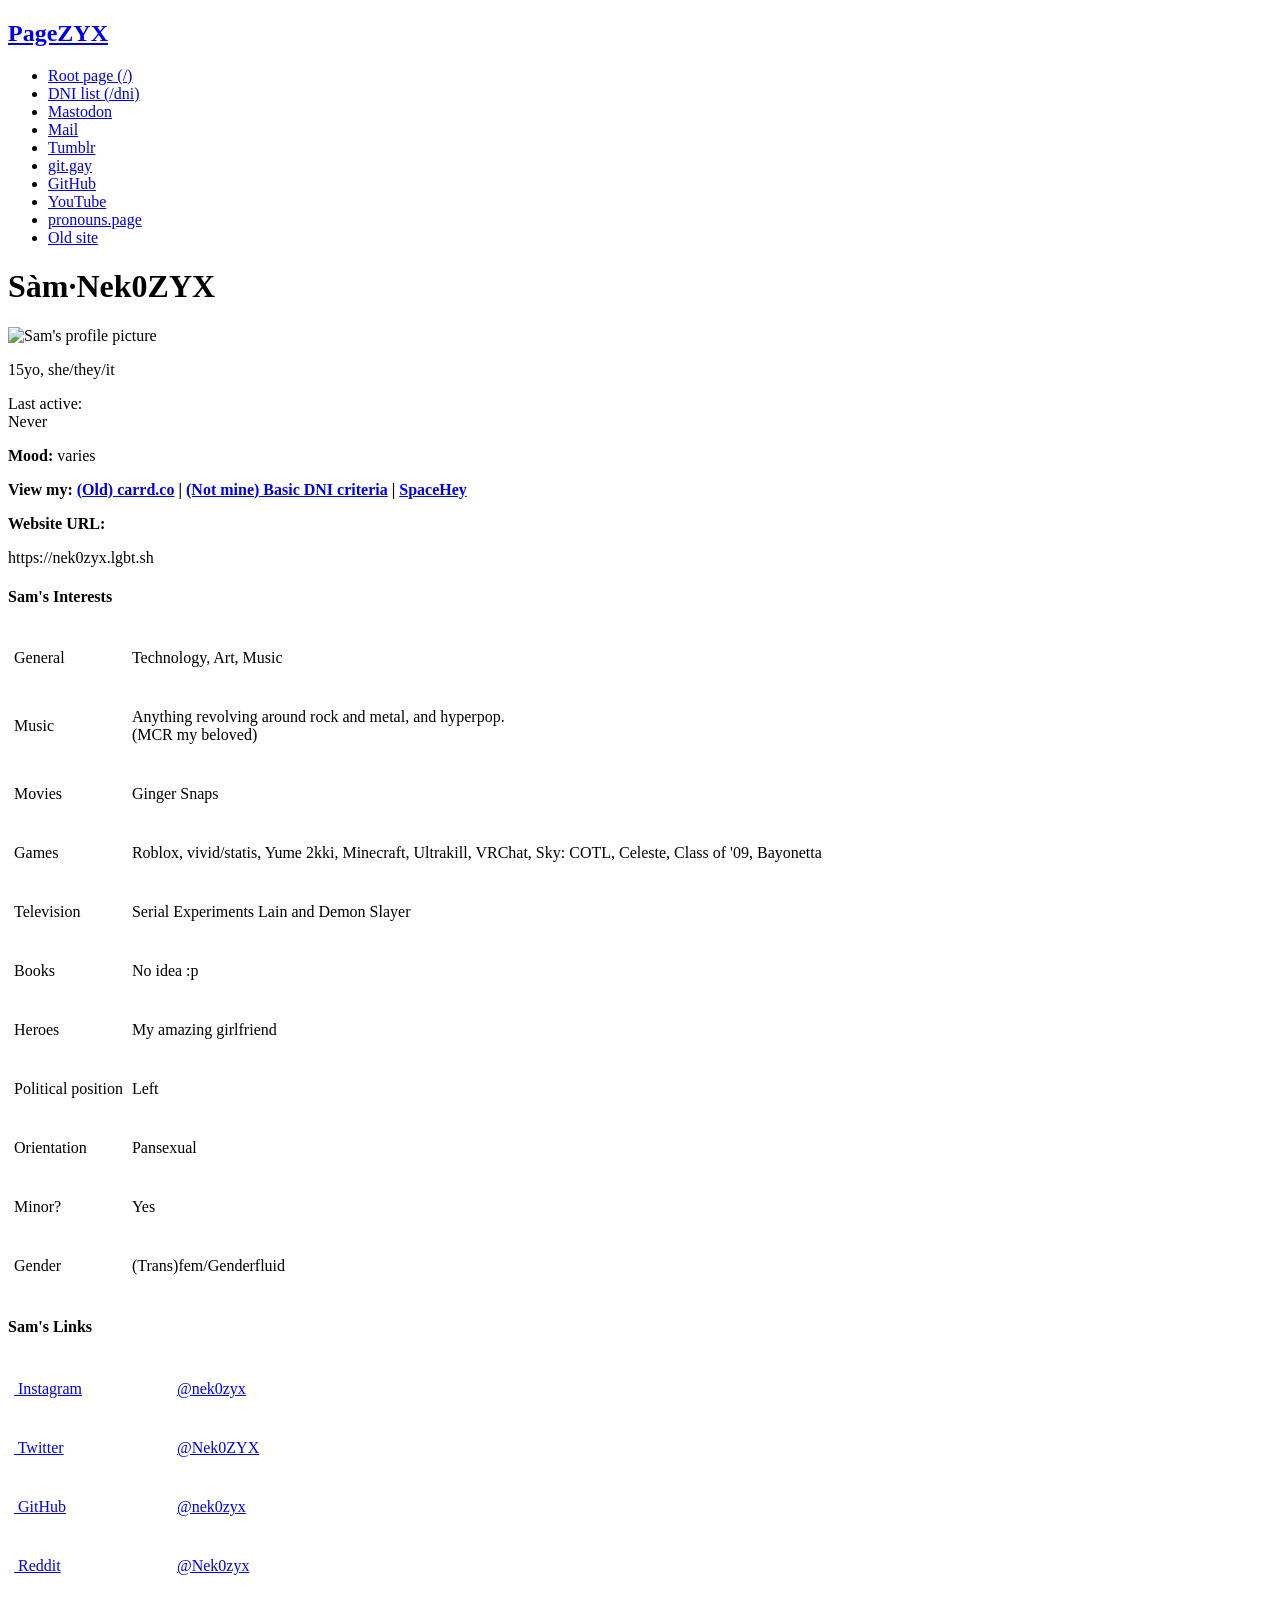
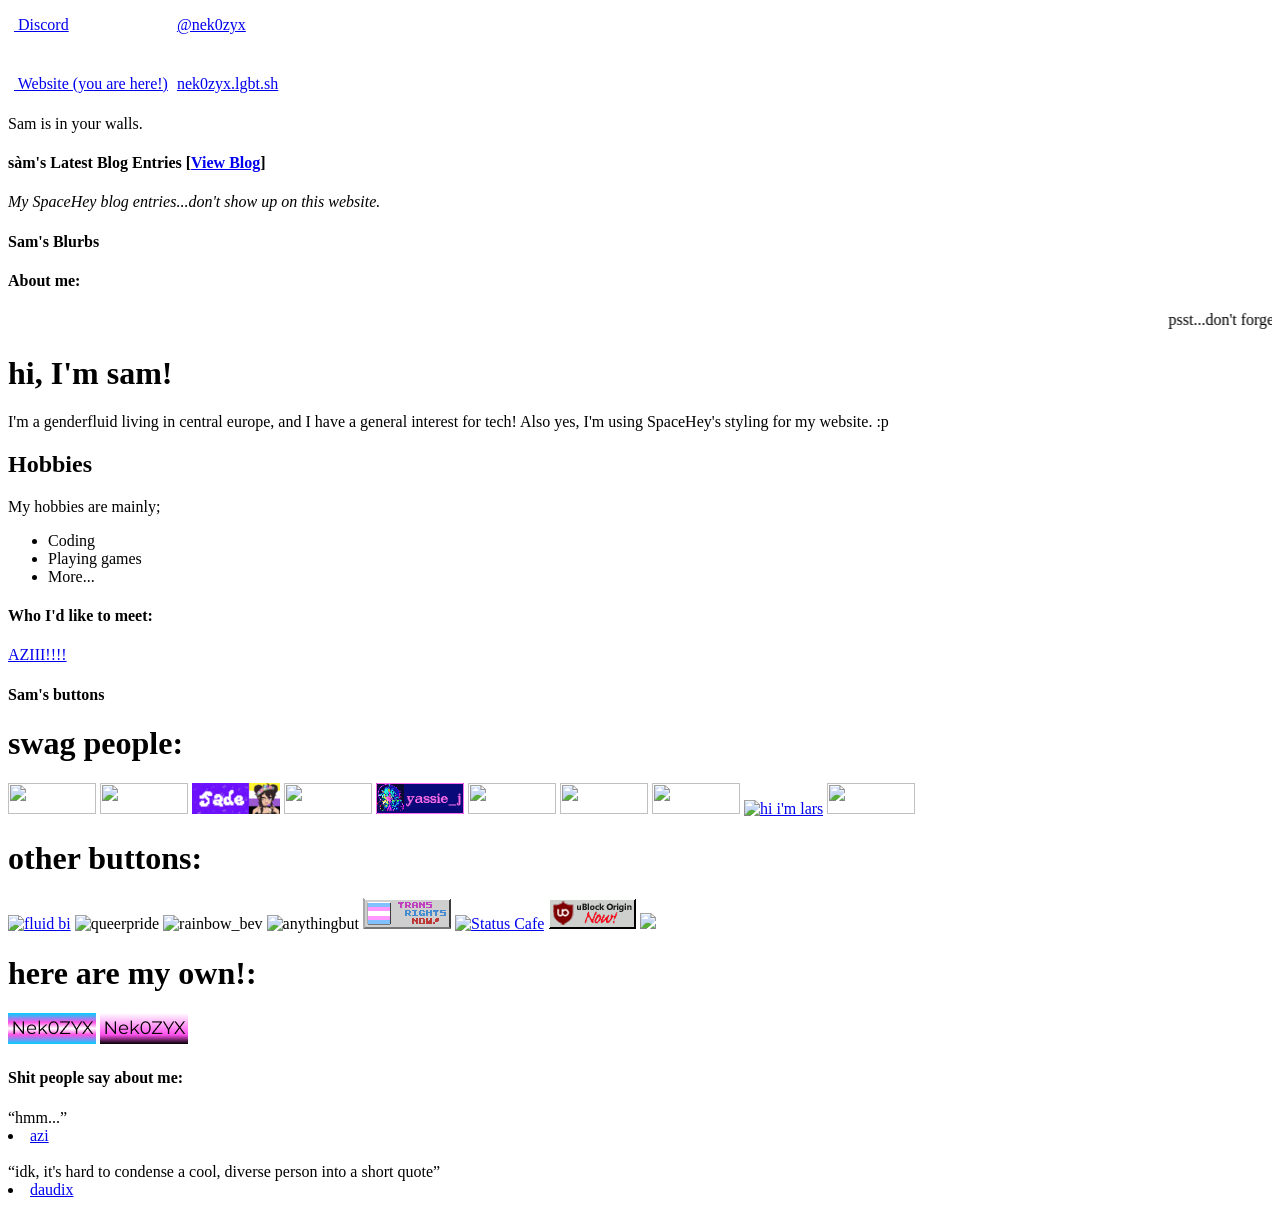
==== commit d9fa3e8d: "DNI list!!" ====
--- a/index.html
+++ b/index.html
@@ -11,8 +11,12 @@
 <body>
     <div class="container">
         <nav class="">
-            <div class="top"><h1>This isn't SpaceHey...</h1></div>
+            <div class="top">
+                <h1><a href="/">PageZYX</a></h1>
+            </div>
             <ul class="links">
+                <li role="menu-item"><a href="/">Root page (/)</a></li>
+                <li role="menu-item"><a href="/dni.html">DNI list (/dni)</a></li>
                 <li role="menu-item">
                     <a href="https://tech.lgbt/@nek0zyx">Mastodon</a>
                 </li>
@@ -29,7 +33,7 @@
             <div class="row profile" itemscope="" itemtype="https://schema.org/Person">
                 <div class="col w-40 left">
                     <span itemprop="name">
-                        <h1>Sàm·Nek0ZÝX</h1>
+                        <h1>Sàm·Nek0ZYX</h1>
                     </span>
                     <div class="general-about">
                         <div class="profile-pic">
@@ -37,7 +41,7 @@
                                 src="https://gravatar.com/avatar/d9beee1bbcaa472a717b4d2668c72c52">
                         </div>
                         <div class="details">
-                            <p>5×3yo, she/they/it</p>
+                            <p>15yo, she/they/it</p>
                             <p>
                                 Last active:
                                 <br>
@@ -170,7 +174,7 @@
                                             </td>
                                             <td>
                                                 <p>
-                                                    Transfem/Genderfluid </p>
+                                                    (Trans)fem/Genderfluid </p>
                                             </td>
                                         </tr>
                                     </tbody>
@@ -315,7 +319,7 @@
                     <div class="blog-preview">
                         <h4>sàm's Latest Blog Entries [<a href="https://blog.spacehey.com/user?id=3873789">View
                                 Blog</a>]</h4>
-                        <p><i>There are no Blog Entries yet.</i></p>
+                        <p><i>My SpaceHey blog entries...don't show up on this website.</i></p>
                     </div>
                     <div class="blurbs">
                         <div class="heading">
@@ -326,8 +330,9 @@
                                 <h4>About me:</h4>
                                 <p itemprop="description">
                                 </p>
+                                <marquee>psst...don't forget to read my DNI list...</marquee>
                                 <h1>hi, I'm sam!</h1>
-                                <p>I'm a transfem living in central europe, and I have a general interest for tech! Also yes, I'm using SpaceHey's styling for my website. :p</p>
+                                <p>I'm a genderfluid living in central europe, and I have a general interest for tech! Also yes, I'm using SpaceHey's styling for my website. :p</p>
 
                                 <h2>Hobbies</h2>
                                 <p>My hobbies are mainly;</p>
@@ -336,9 +341,6 @@
                                     <li>Playing games</li>
                                     <li>More...</li>
                                 </ul>
-
-
-
 
                                 </style>
                                 <p></p>
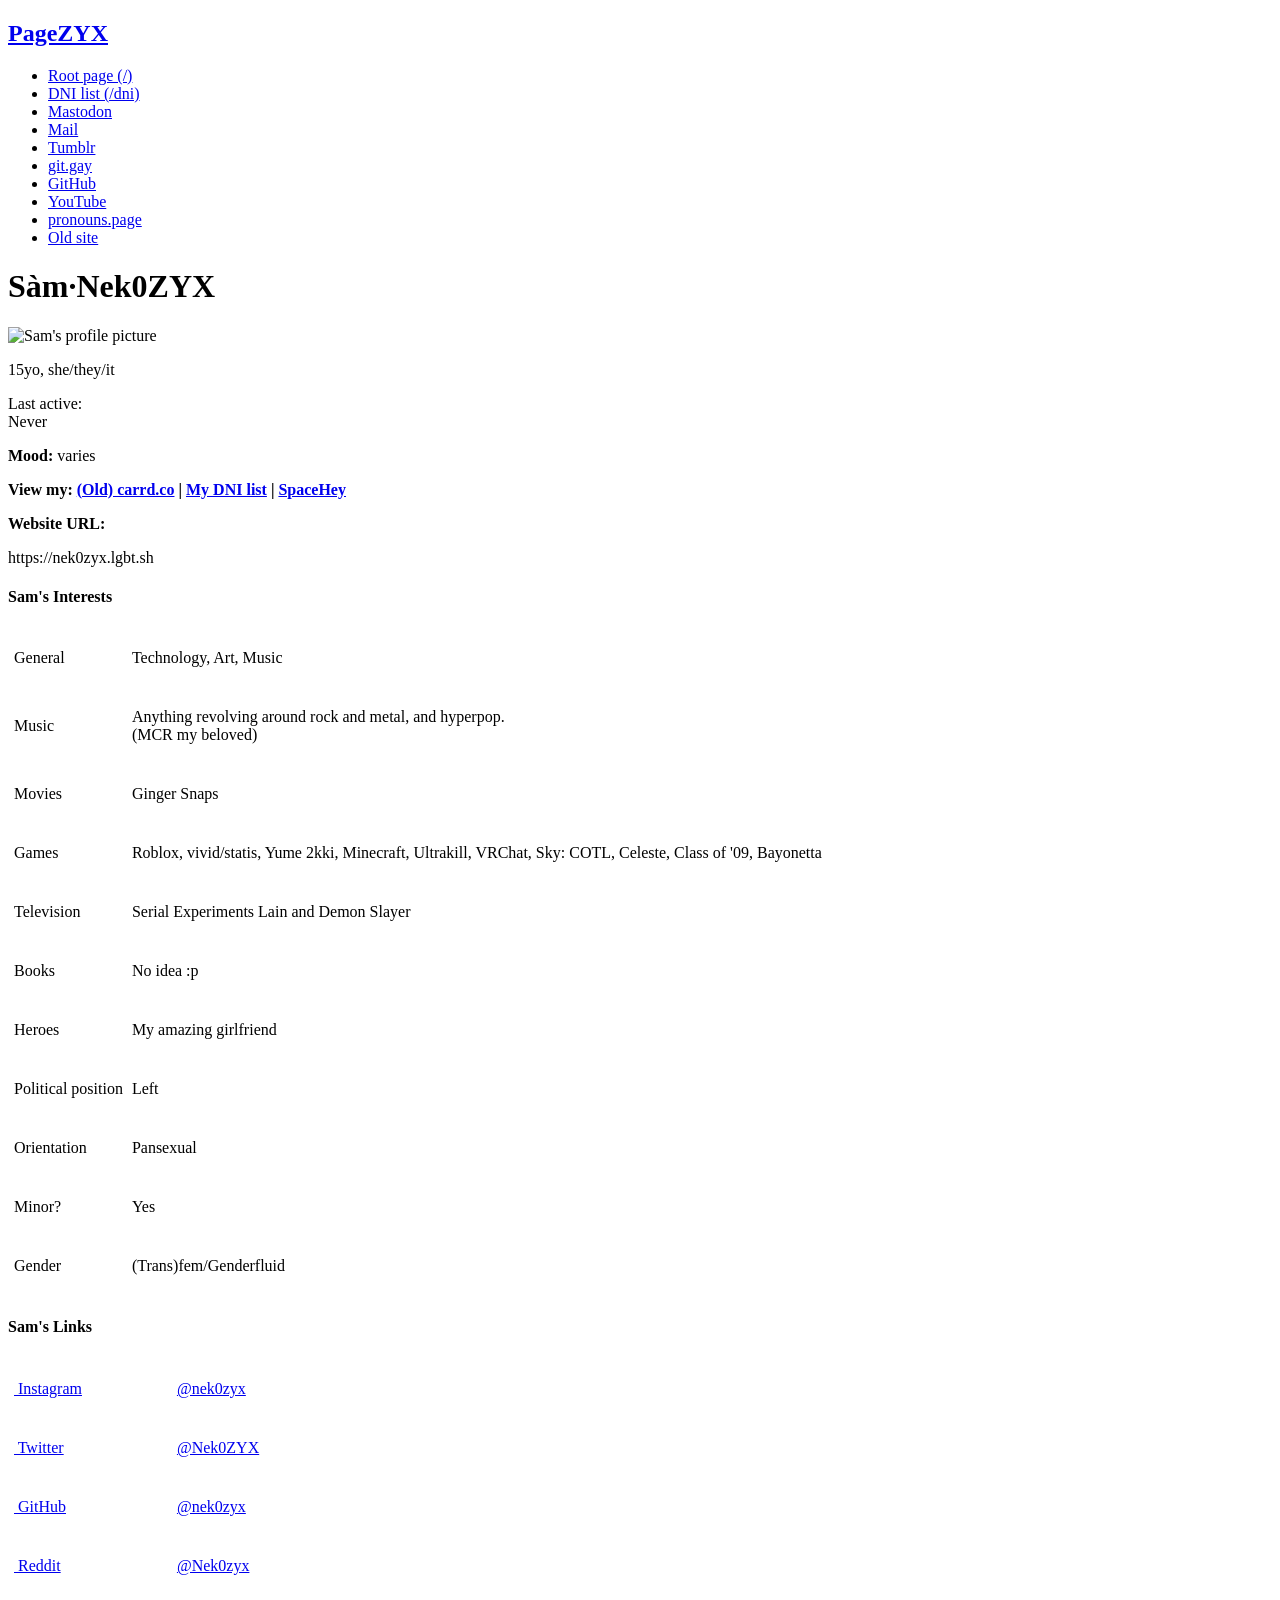
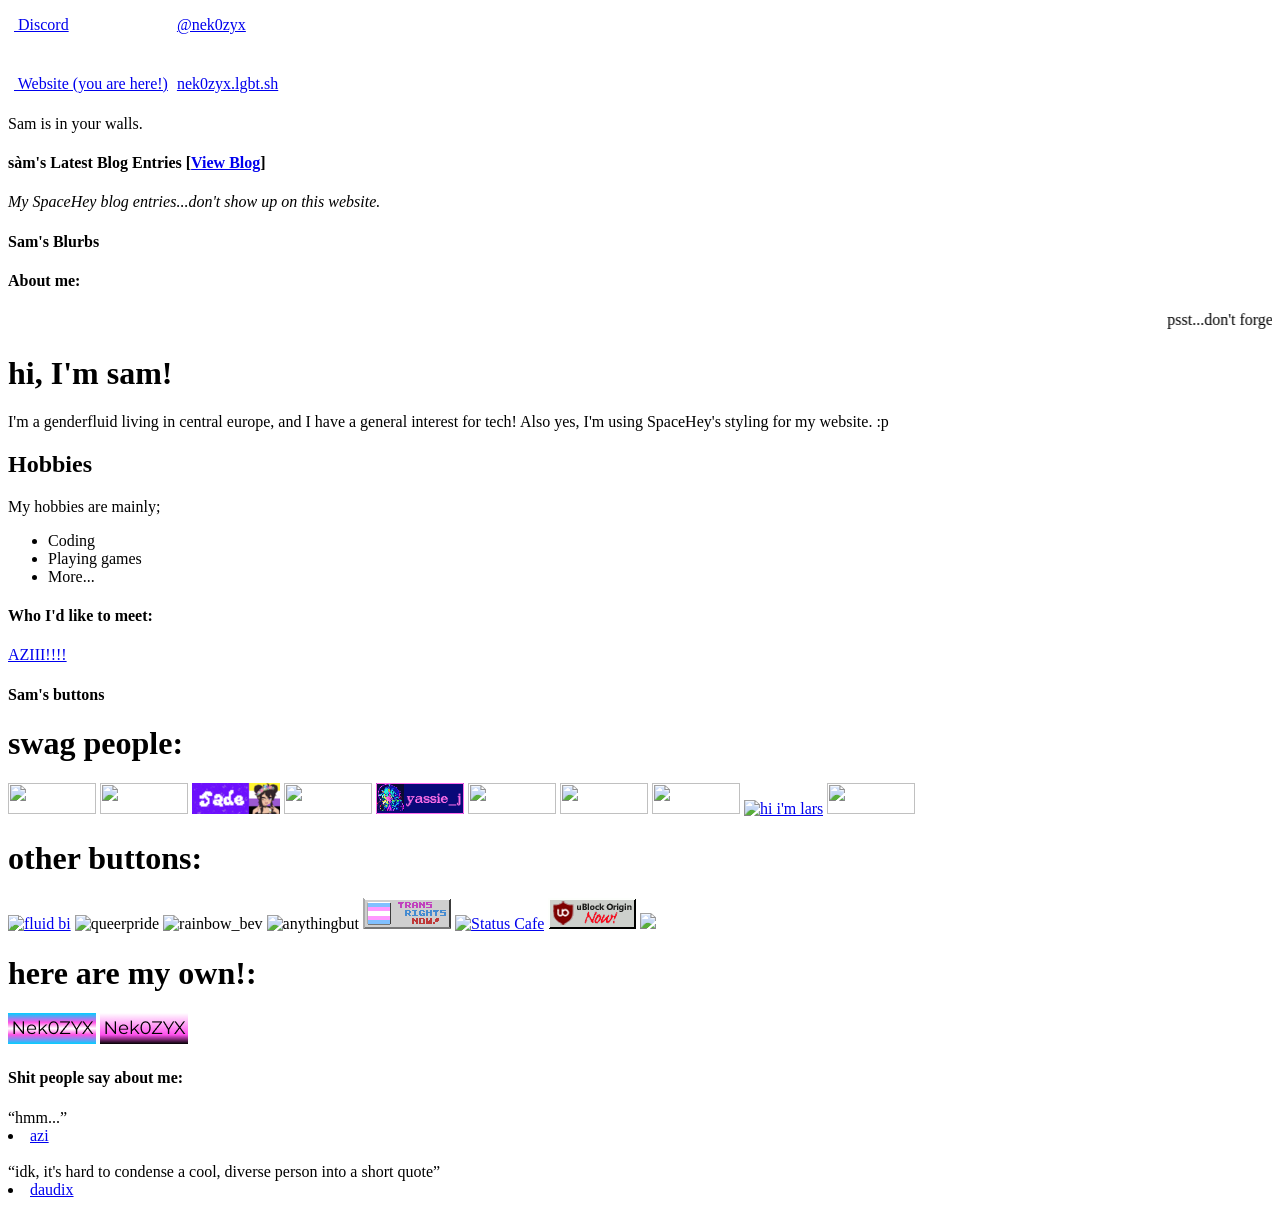
==== commit 103ed367: "Update to the index.html" ====
--- a/index.html
+++ b/index.html
@@ -57,7 +57,7 @@
                             <p>
                                 <b>View my:
                                     <a href="https://nek0zyx.carrd.co">(Old) carrd.co</a>
-                                    | <a href="https://basic-dni.crd.co/">(Not mine) Basic DNI criteria</a>
+                                    | <a href="/dni.html">My DNI list</a>
                                     | <a href="https://spacehey.com/nek0zyx">SpaceHey</a>
                                 </b>
                             </p>
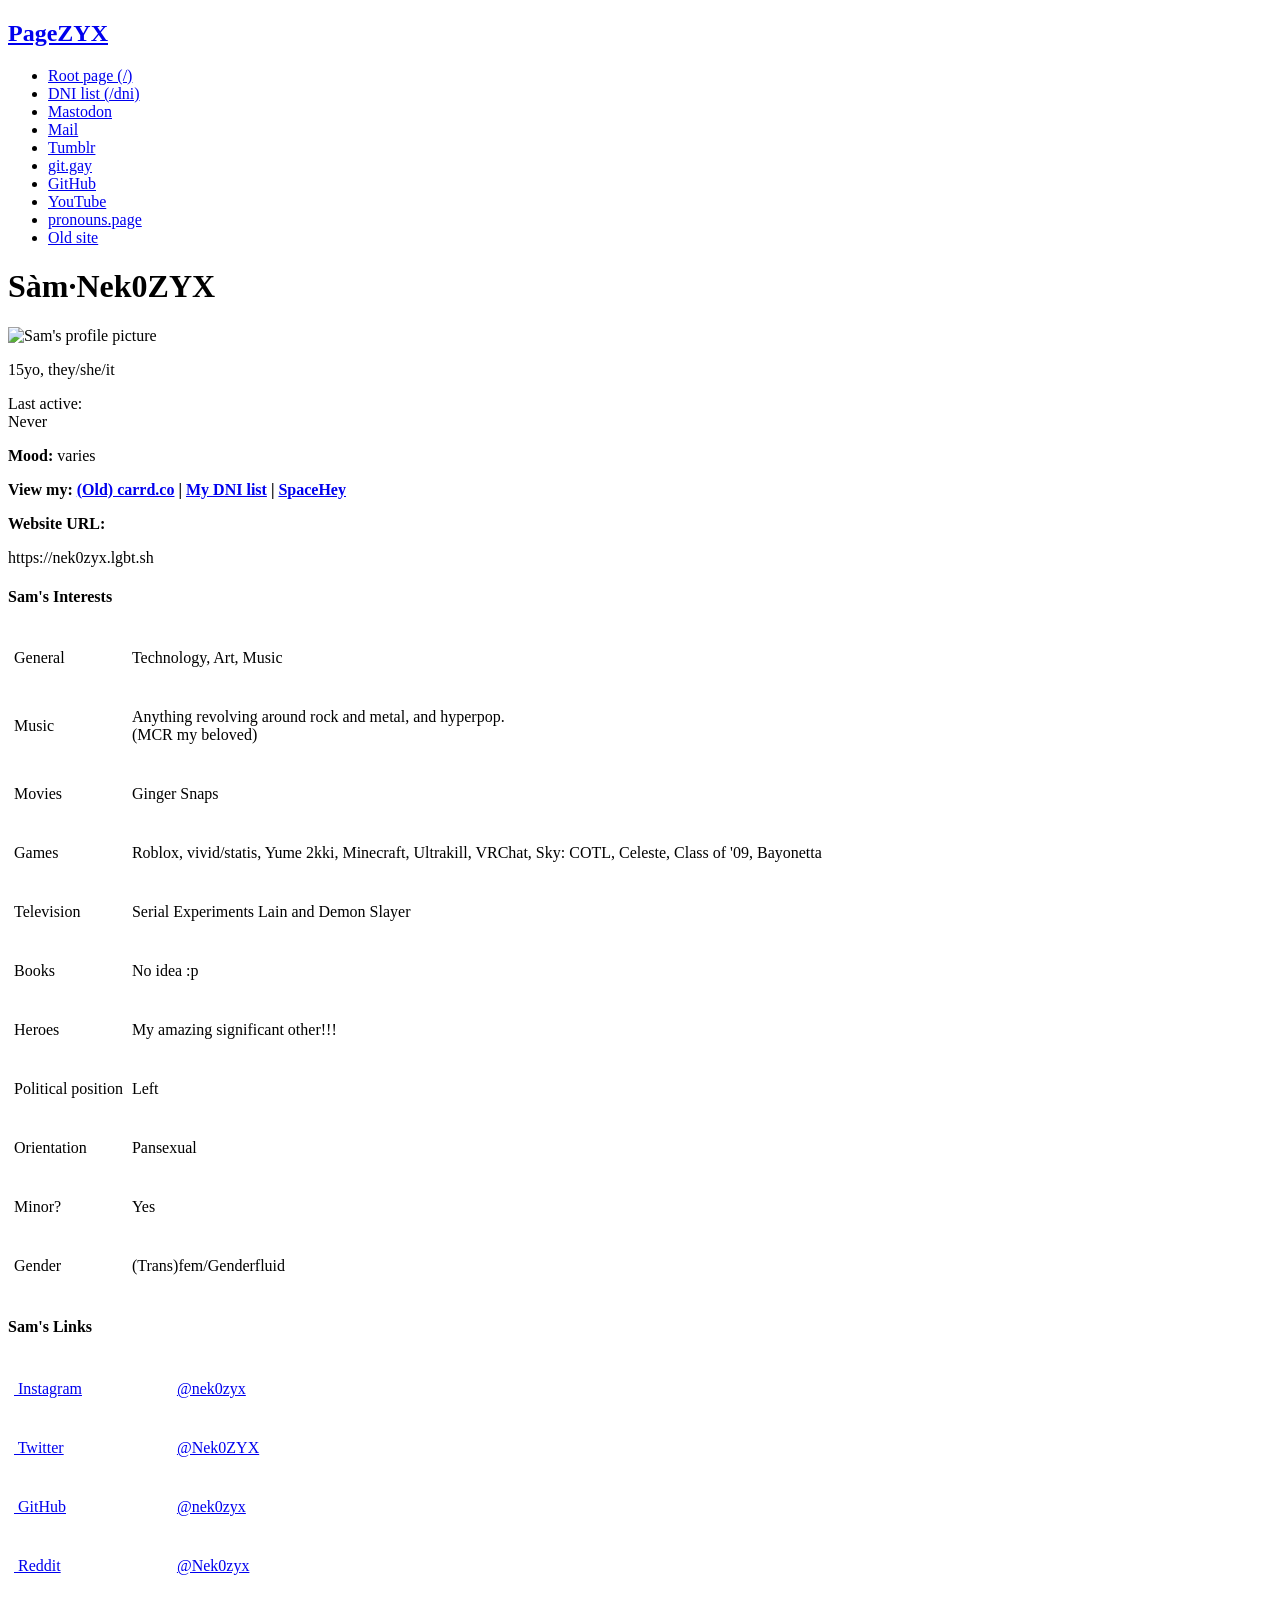
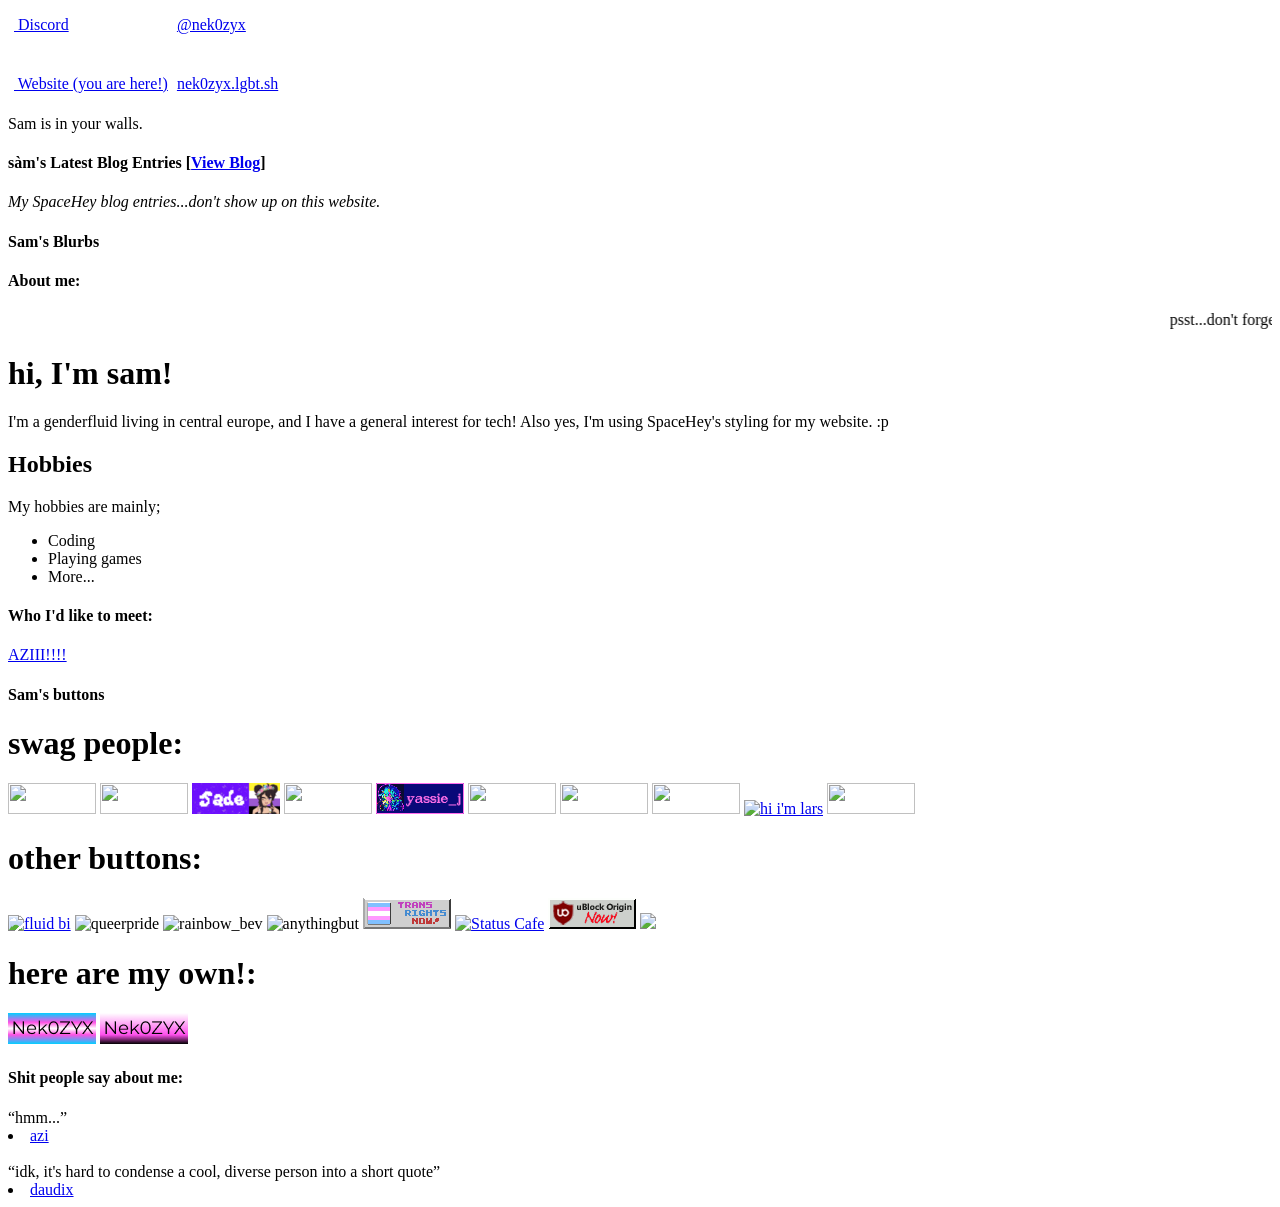
==== commit ae434b33: "Updating information" ====
--- a/index.html
+++ b/index.html
@@ -41,7 +41,7 @@
                                 src="https://gravatar.com/avatar/d9beee1bbcaa472a717b4d2668c72c52">
                         </div>
                         <div class="details">
-                            <p>15yo, she/they/it</p>
+                            <p>15yo, they/she/it</p>
                             <p>
                                 Last active:
                                 <br>
@@ -138,7 +138,7 @@
                                             </td>
                                             <td>
                                                 <p>
-                                                    My amazing girlfriend </p>
+                                                    My amazing significant other!!! </p>
                                             </td>
                                         </tr>
                                         <tr>
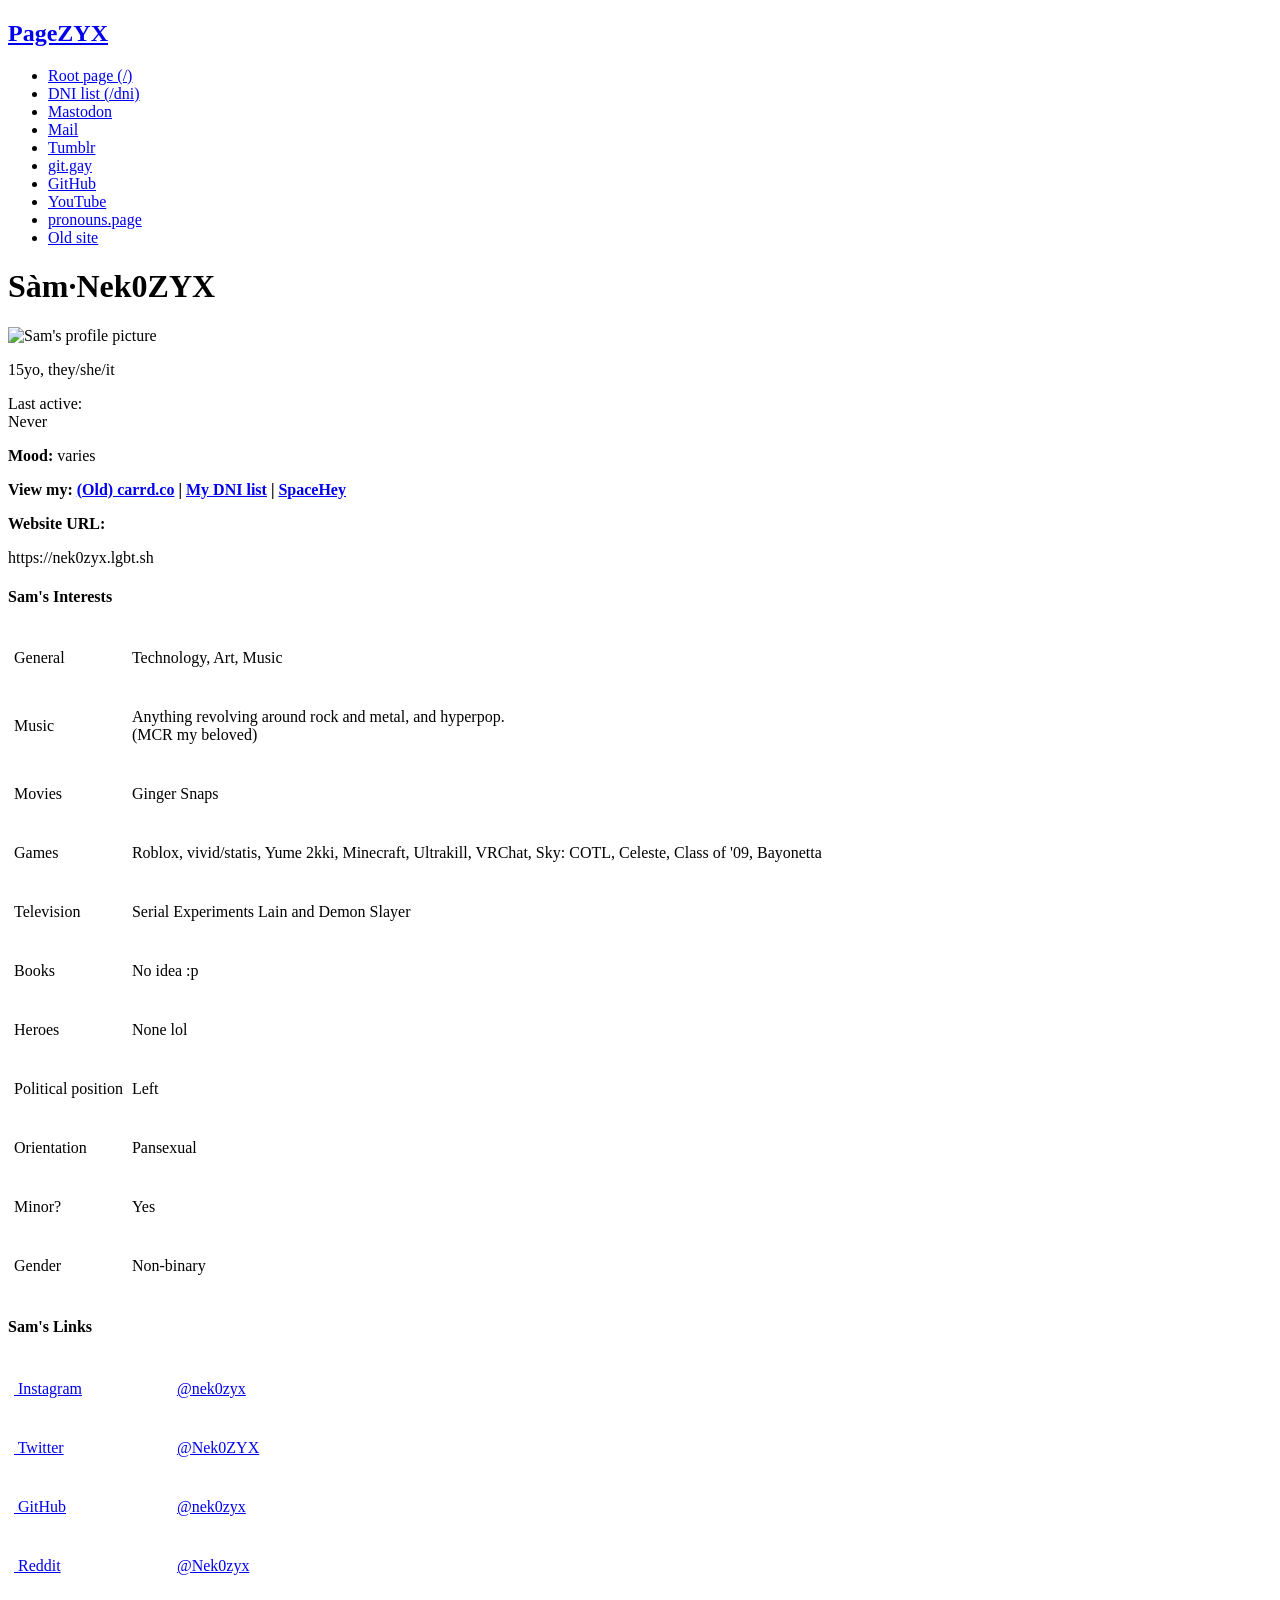
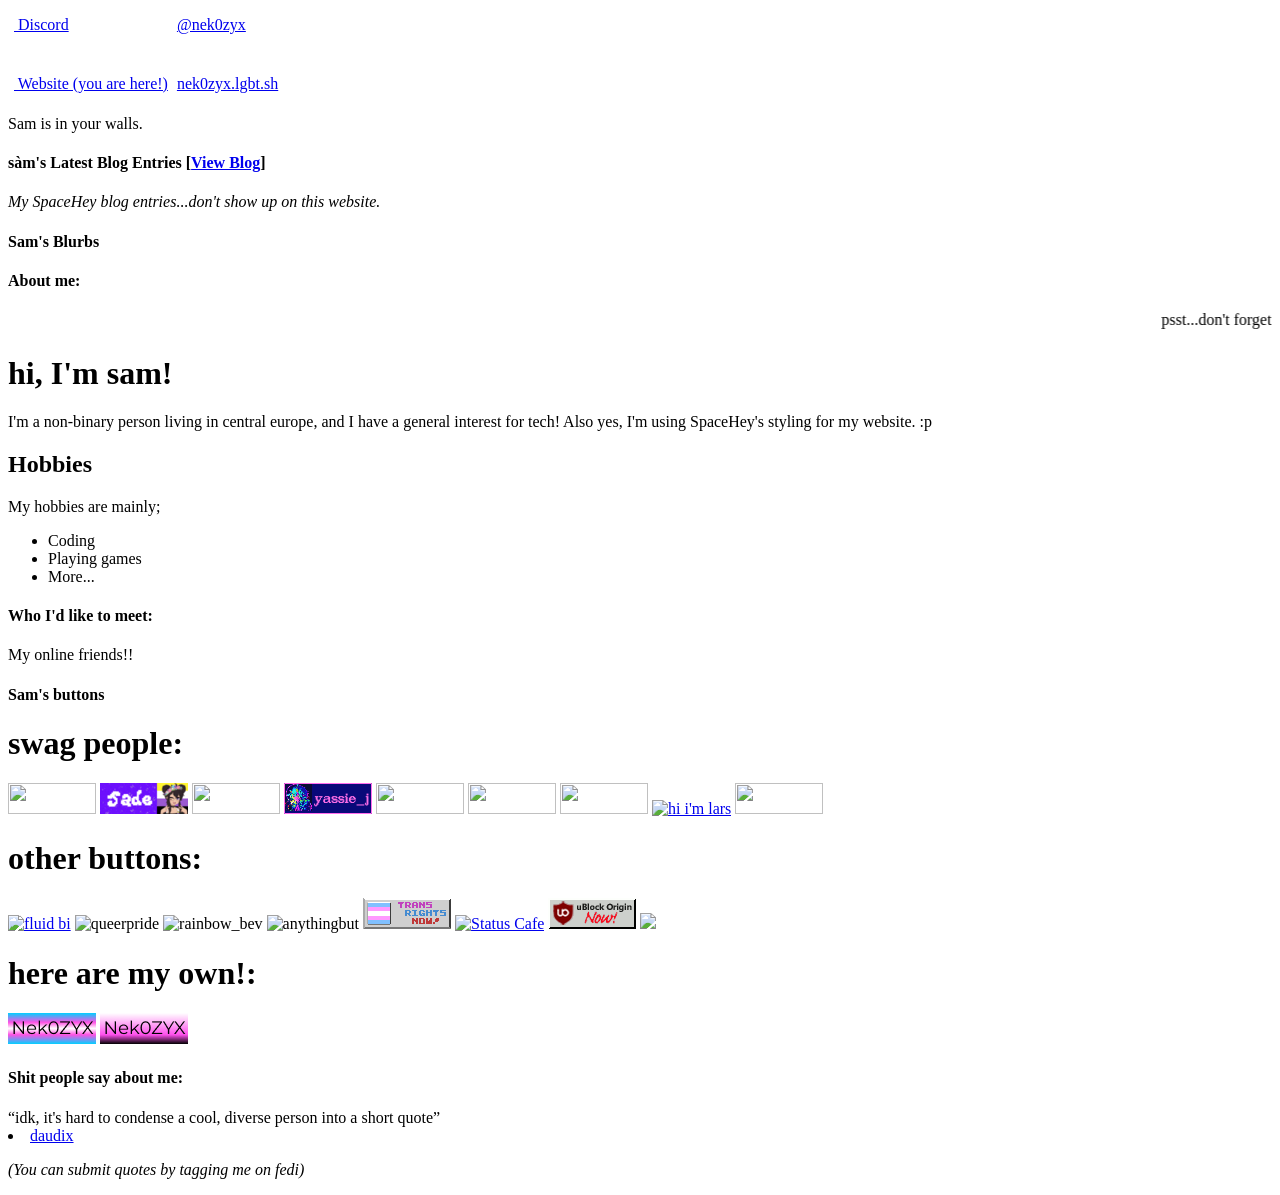
==== commit 31c6b21d: "Update information and burn obsolete bridges" ====
--- a/index.html
+++ b/index.html
@@ -138,7 +138,7 @@
                                             </td>
                                             <td>
                                                 <p>
-                                                    My amazing significant other!!! </p>
+                                                    None lol </p>
                                             </td>
                                         </tr>
                                         <tr>
@@ -174,7 +174,7 @@
                                             </td>
                                             <td>
                                                 <p>
-                                                    (Trans)fem/Genderfluid </p>
+                                                    Non-binary </p>
                                             </td>
                                         </tr>
                                     </tbody>
@@ -332,7 +332,7 @@
                                 </p>
                                 <marquee>psst...don't forget to read my DNI list...</marquee>
                                 <h1>hi, I'm sam!</h1>
-                                <p>I'm a genderfluid living in central europe, and I have a general interest for tech! Also yes, I'm using SpaceHey's styling for my website. :p</p>
+                                <p>I'm a non-binary person living in central europe, and I have a general interest for tech! Also yes, I'm using SpaceHey's styling for my website. :p</p>
 
                                 <h2>Hobbies</h2>
                                 <p>My hobbies are mainly;</p>
@@ -348,7 +348,7 @@
                             <div class="section">
                                 <h4>Who I'd like to meet:</h4>
                                 <p>
-                                    <a href="https://toewizard.online" rel="ugc">AZIII!!!!</a>
+                                    My online friends!!
                                 </p>
                             </div>
                         </div>
@@ -361,8 +361,6 @@
 
                             <h1> swag people: </h1>
                             <div class="buttons">
-                                <a href="https://azis.website/"><img width="88" height="31"
-                                        src="https://azis.website/assets/profile/button.png"></a>
                                 <a href="https://eve.motorcycles"><img width="88" height="31"
                                         src="https://eve.motorcycles/media/eve.png"></a>
                                 <a href="https://jadetopaz.straw.page/"><img width="88" height="31"
@@ -414,10 +412,9 @@
                             <h4>Shit people say about me:</h4>
                         </div>
                         <div class="inner">
-                            <q>hmm...</q>
-                            <li> <a href="https://azis.website">azi</a></li><br>
                             <q>idk, it's hard to condense a cool, diverse person into a short quote</q>
                             <li> <a href="https://daudix.one">daudix</a></li>
+                            <p><i>(You can submit quotes by tagging me on fedi)</i></p>
                         </div>
                     </div>
                 </div>
